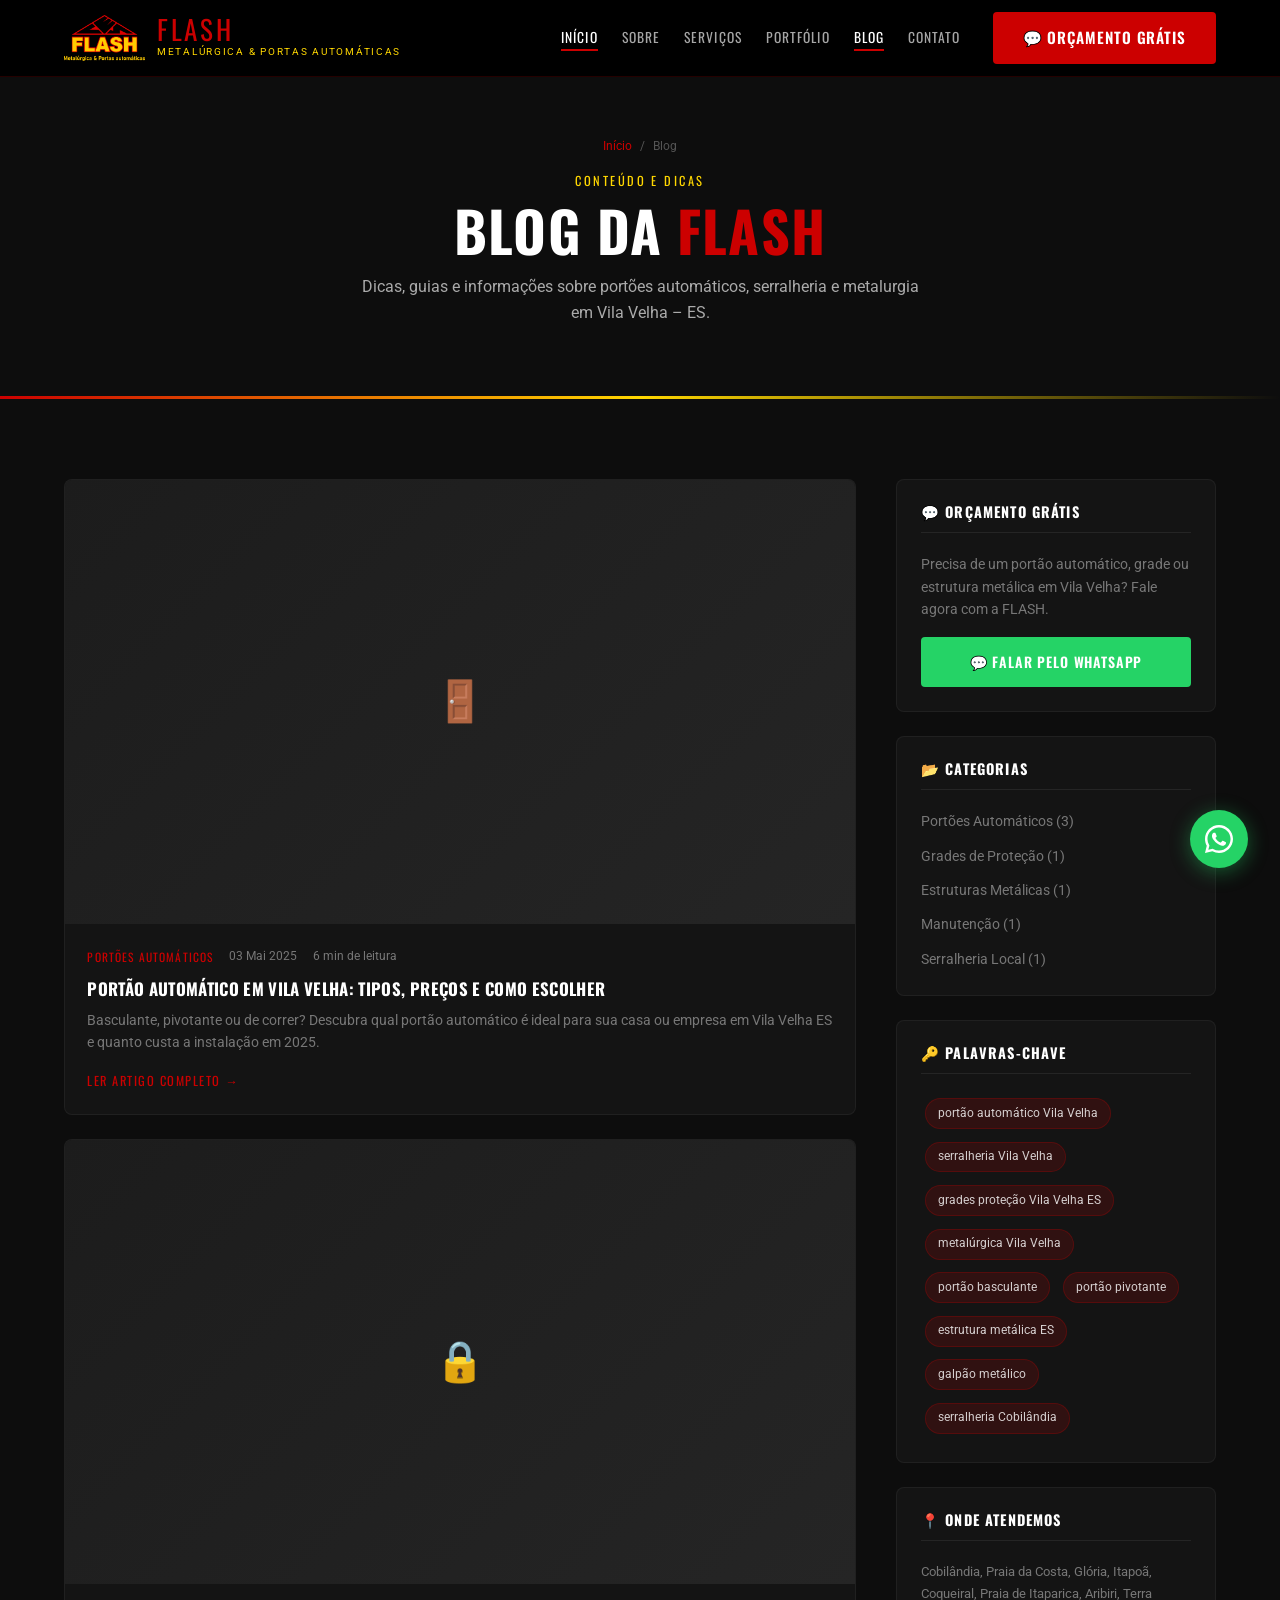
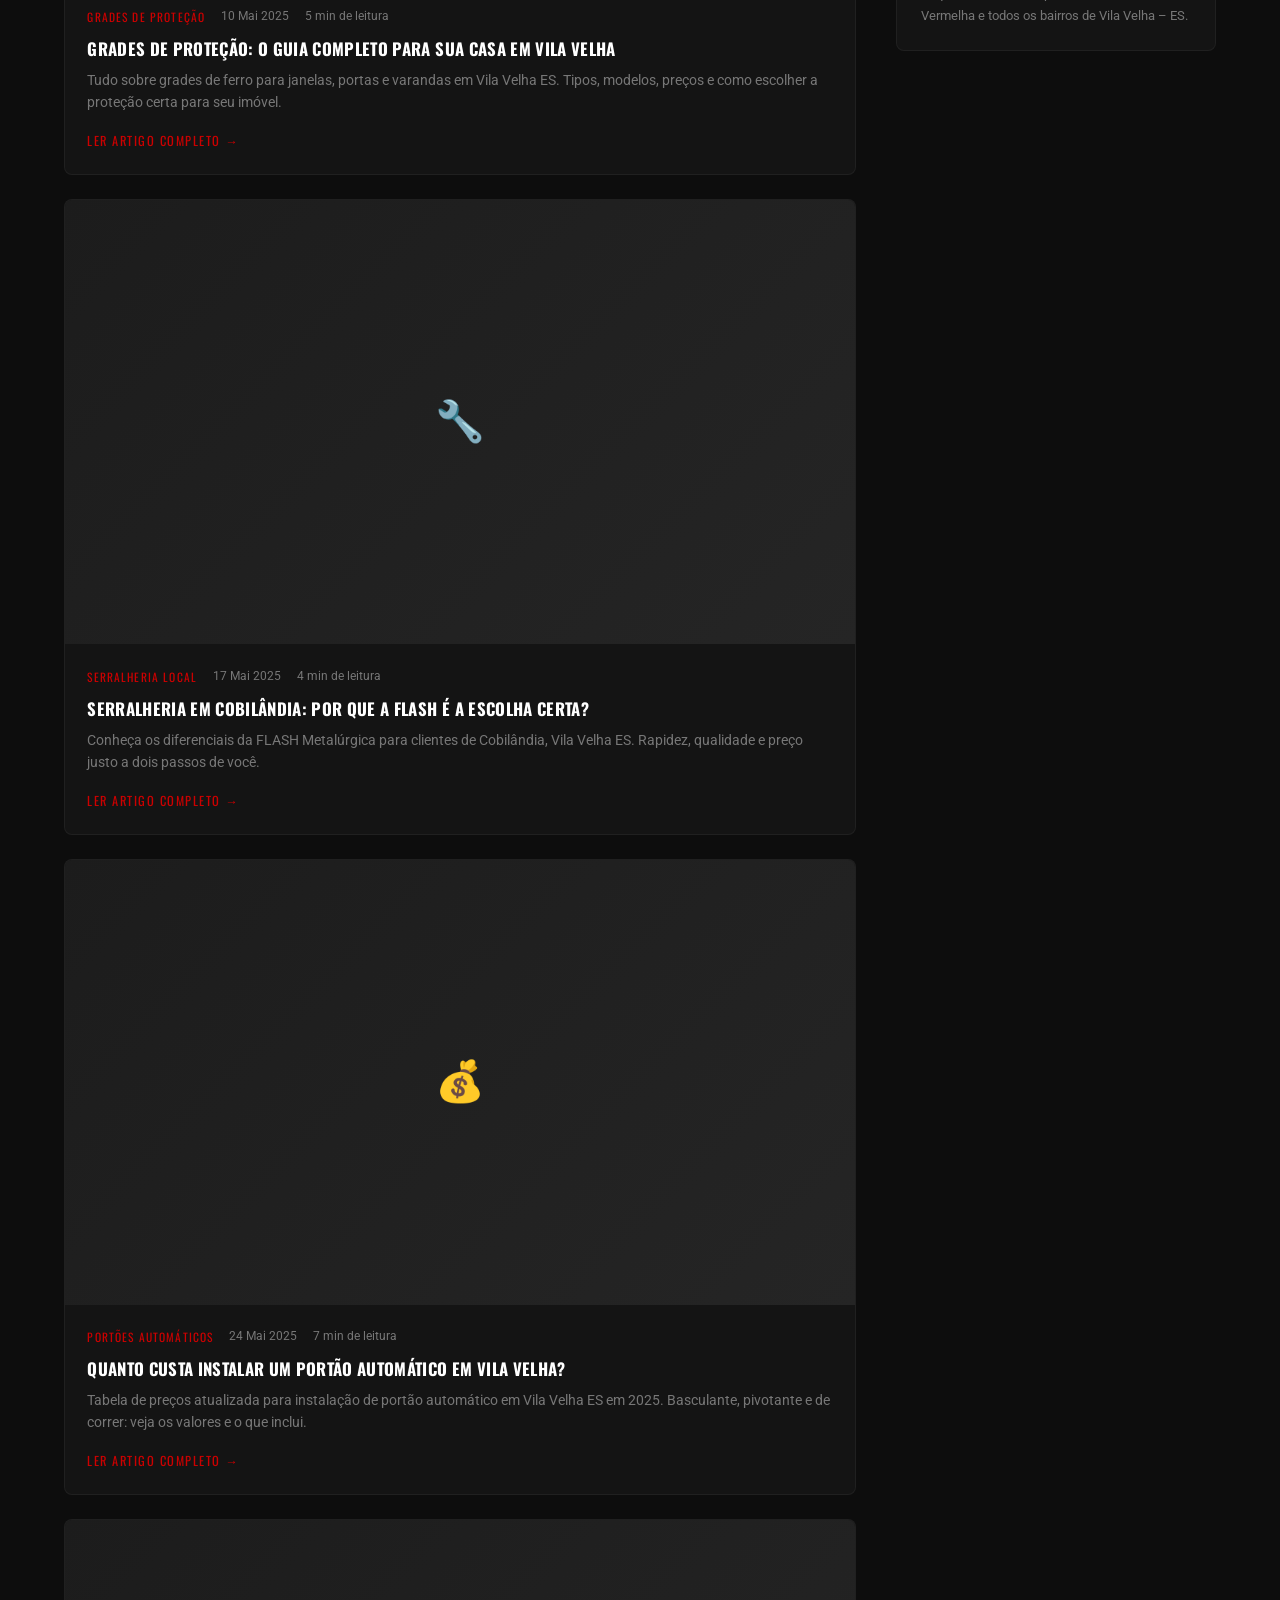
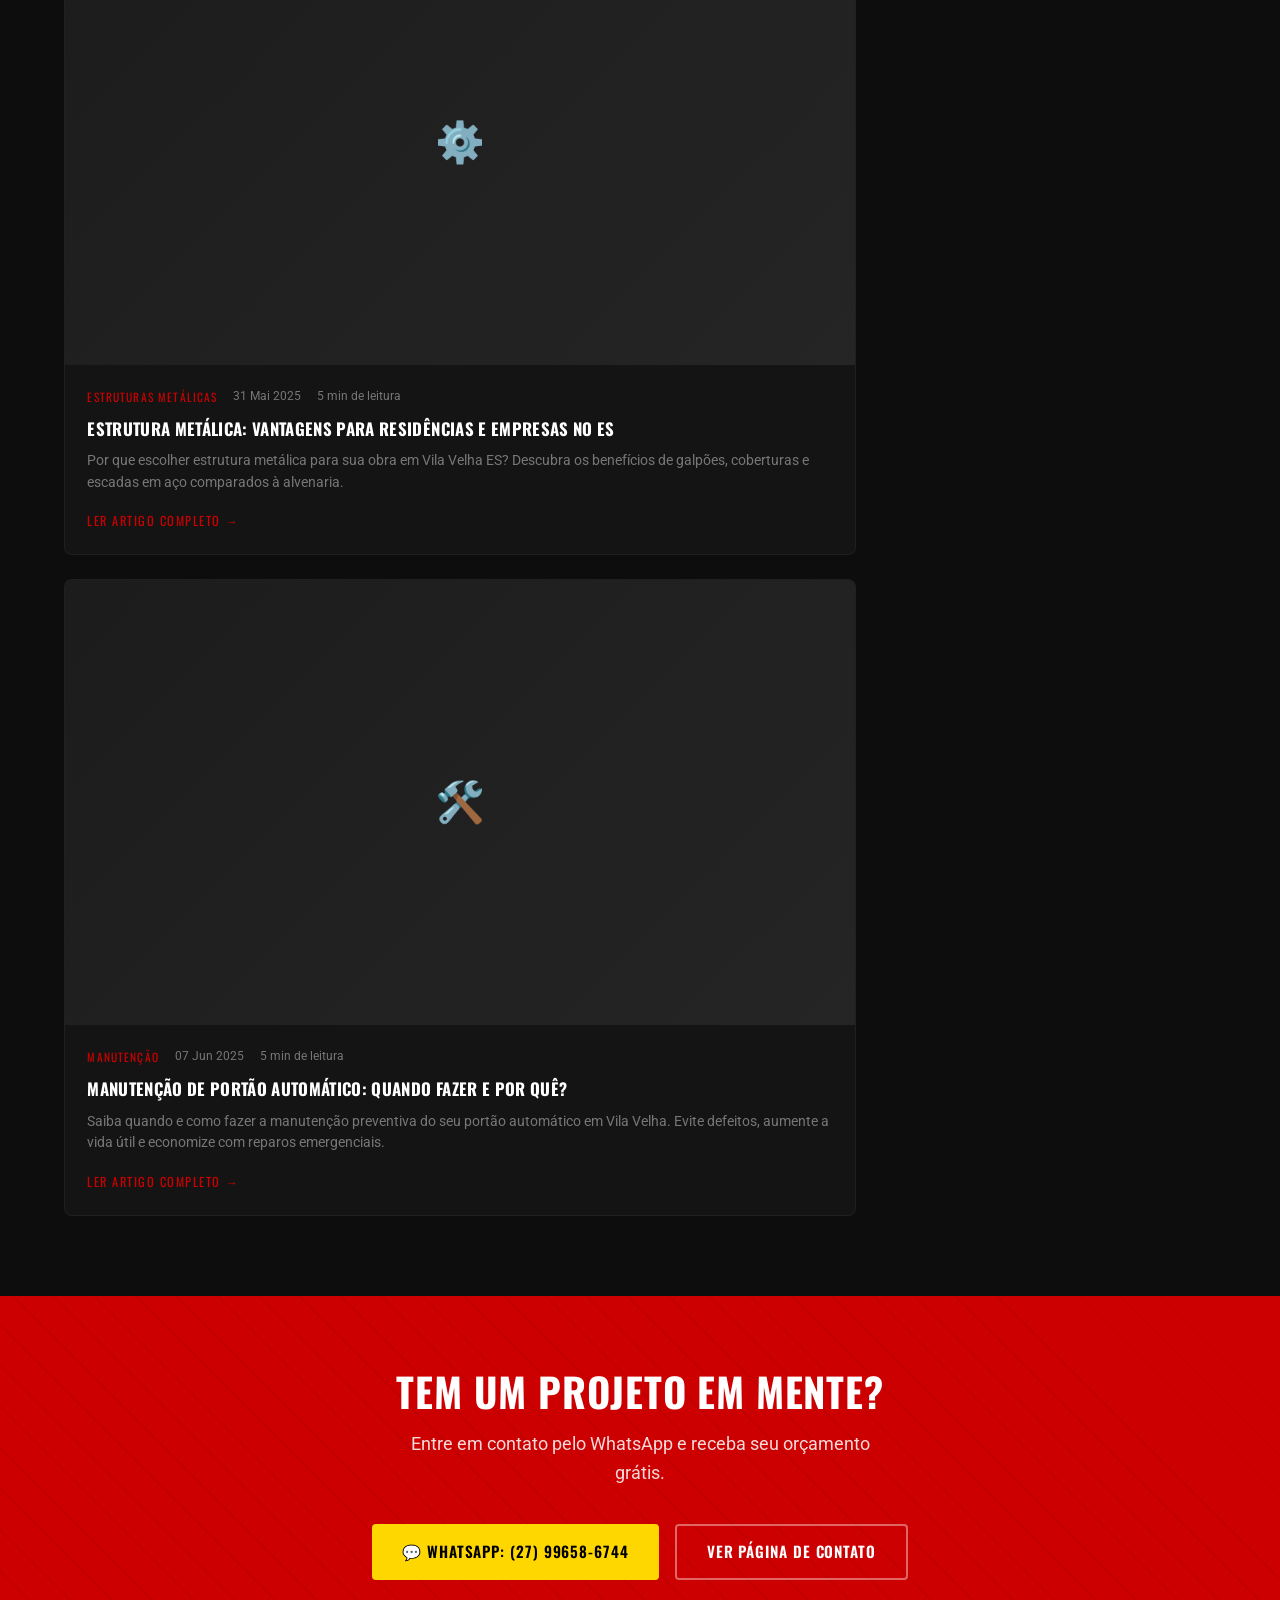
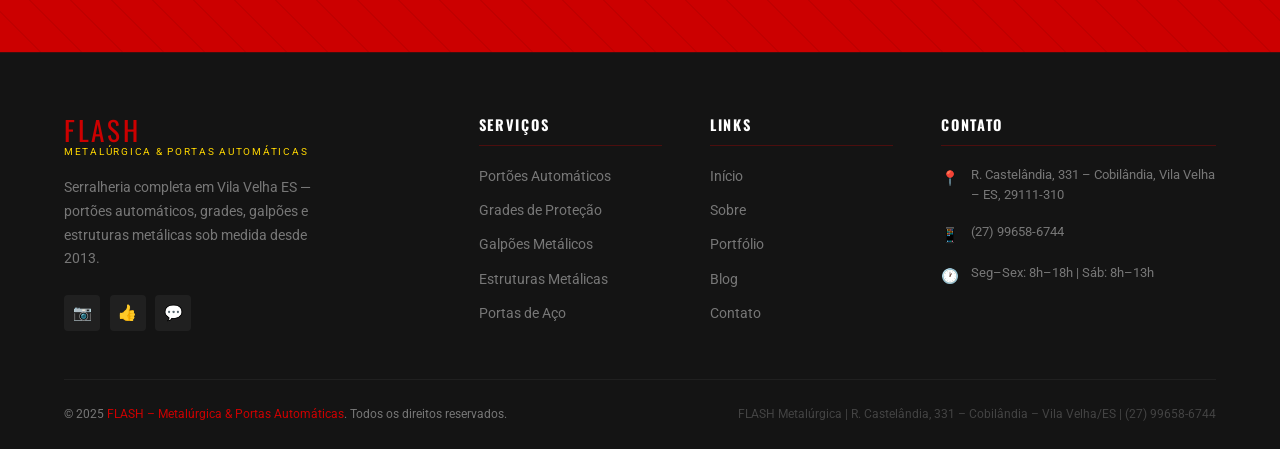
==== blog/index.html @ f423963b "feat: site estático Flash Serralheria Site completo com páginas index, serviços, portfólio, sobre e " ====
<!DOCTYPE html>
<html lang="pt-BR">
<head>
  <meta charset="UTF-8">
  <meta name="viewport" content="width=device-width, initial-scale=1.0">
  <title>Blog – Dicas de Serralheria e Portões Automáticos em Vila Velha ES | FLASH</title>
  <meta name="description" content="Blog da FLASH Metalúrgica: dicas sobre portões automáticos, grades de proteção, estruturas metálicas e serralheria em Vila Velha ES. Conteúdo técnico e informativo.">
  <link rel="canonical" href="https://flashmetalurgica.com.br/blog/">
  <meta property="og:title" content="Blog – FLASH Metalúrgica Vila Velha ES">
  <meta property="og:description" content="Dicas e informações sobre portões automáticos, grades de proteção, galpões e serralheria em Vila Velha ES.">
  <meta property="og:type" content="website">
  <link rel="stylesheet" href="../assets/css/style.css">
</head>
<body>

<header class="site-header" id="site-header">
  <div class="container">
    <div class="header-inner">
      <a href="../index.html" class="logo">
        <img src="../assets/images/logo.png" alt="FLASH Metalúrgica" onerror="this.style.display='none'">
        <div class="logo-text">
          <span class="logo-name">FLASH</span>
          <span class="logo-sub">Metalúrgica &amp; Portas Automáticas</span>
        </div>
      </a>
      <nav class="main-nav">
        <ul class="nav-links">
          <li><a href="../index.html">Início</a></li>
          <li><a href="../sobre.html">Sobre</a></li>
          <li><a href="../servicos.html">Serviços</a></li>
          <li><a href="../portfolio.html">Portfólio</a></li>
          <li><a href="index.html" class="active">Blog</a></li>
          <li><a href="../contato.html">Contato</a></li>
        </ul>
        <div class="nav-cta">
          <a href="https://wa.me/5527996586744?text=Olá%2C%20FLASH!%20Gostaria%20de%20um%20orçamento." class="btn btn-primary" target="_blank" rel="noopener">💬 Orçamento Grátis</a>
        </div>
      </nav>
      <button class="hamburger" aria-label="Abrir menu"><span></span><span></span><span></span></button>
    </div>
  </div>
</header>

<section class="page-hero">
  <div class="container">
    <div class="page-hero-inner">
      <div class="breadcrumb">
        <a href="../index.html">Início</a><span>/</span><span>Blog</span>
      </div>
      <span class="sec-label">Conteúdo e dicas</span>
      <h1>Blog da <span style="color:var(--red)">FLASH</span></h1>
      <p style="color:var(--gray-400); margin-top:.75rem; max-width:560px; margin-left:auto; margin-right:auto;">Dicas, guias e informações sobre portões automáticos, serralheria e metalurgia em Vila Velha – ES.</p>
    </div>
  </div>
</section>

<section style="background:var(--dark); padding:5rem 0;">
  <div class="container">
    <div class="blog-layout">
      <!-- Posts -->
      <div>
        <!-- Post 1 (em breve) -->
        <div style="display:flex; flex-direction:column; gap:1.5rem;">

          <div class="blog-card fade-up">
            <a href="portao-automatico-vila-velha.html">
              <div class="blog-card-img">🚪</div>
            </a>
            <div class="blog-card-body">
              <div class="blog-meta">
                <span class="blog-cat">Portões Automáticos</span>
                <span>03 Mai 2025</span>
                <span>6 min de leitura</span>
              </div>
              <a href="portao-automatico-vila-velha.html">
                <h2 class="blog-ttl">Portão automático em Vila Velha: tipos, preços e como escolher</h2>
              </a>
              <p class="blog-exc">Basculante, pivotante ou de correr? Descubra qual portão automático é ideal para sua casa ou empresa em Vila Velha ES e quanto custa a instalação em 2025.</p>
              <a href="portao-automatico-vila-velha.html" class="blog-link">Ler artigo completo →</a>
            </div>
          </div>

          <div class="blog-card fade-up">
            <a href="grades-protecao-vila-velha.html">
              <div class="blog-card-img">🔒</div>
            </a>
            <div class="blog-card-body">
              <div class="blog-meta">
                <span class="blog-cat">Grades de Proteção</span>
                <span>10 Mai 2025</span>
                <span>5 min de leitura</span>
              </div>
              <a href="grades-protecao-vila-velha.html">
                <h2 class="blog-ttl">Grades de proteção: o guia completo para sua casa em Vila Velha</h2>
              </a>
              <p class="blog-exc">Tudo sobre grades de ferro para janelas, portas e varandas em Vila Velha ES. Tipos, modelos, preços e como escolher a proteção certa para seu imóvel.</p>
              <a href="grades-protecao-vila-velha.html" class="blog-link">Ler artigo completo →</a>
            </div>
          </div>

          <div class="blog-card fade-up">
            <a href="serralheria-coblandia.html">
              <div class="blog-card-img">🔧</div>
            </a>
            <div class="blog-card-body">
              <div class="blog-meta">
                <span class="blog-cat">Serralheria Local</span>
                <span>17 Mai 2025</span>
                <span>4 min de leitura</span>
              </div>
              <a href="serralheria-coblandia.html">
                <h2 class="blog-ttl">Serralheria em Cobilândia: por que a FLASH é a escolha certa?</h2>
              </a>
              <p class="blog-exc">Conheça os diferenciais da FLASH Metalúrgica para clientes de Cobilândia, Vila Velha ES. Rapidez, qualidade e preço justo a dois passos de você.</p>
              <a href="serralheria-coblandia.html" class="blog-link">Ler artigo completo →</a>
            </div>
          </div>

          <div class="blog-card fade-up">
            <a href="custo-portao-automatico.html">
              <div class="blog-card-img">💰</div>
            </a>
            <div class="blog-card-body">
              <div class="blog-meta">
                <span class="blog-cat">Portões Automáticos</span>
                <span>24 Mai 2025</span>
                <span>7 min de leitura</span>
              </div>
              <a href="custo-portao-automatico.html">
                <h2 class="blog-ttl">Quanto custa instalar um portão automático em Vila Velha?</h2>
              </a>
              <p class="blog-exc">Tabela de preços atualizada para instalação de portão automático em Vila Velha ES em 2025. Basculante, pivotante e de correr: veja os valores e o que inclui.</p>
              <a href="custo-portao-automatico.html" class="blog-link">Ler artigo completo →</a>
            </div>
          </div>

          <div class="blog-card fade-up">
            <a href="estrutura-metalica-vantagens.html">
              <div class="blog-card-img">⚙️</div>
            </a>
            <div class="blog-card-body">
              <div class="blog-meta">
                <span class="blog-cat">Estruturas Metálicas</span>
                <span>31 Mai 2025</span>
                <span>5 min de leitura</span>
              </div>
              <a href="estrutura-metalica-vantagens.html">
                <h2 class="blog-ttl">Estrutura metálica: vantagens para residências e empresas no ES</h2>
              </a>
              <p class="blog-exc">Por que escolher estrutura metálica para sua obra em Vila Velha ES? Descubra os benefícios de galpões, coberturas e escadas em aço comparados à alvenaria.</p>
              <a href="estrutura-metalica-vantagens.html" class="blog-link">Ler artigo completo →</a>
            </div>
          </div>

          <div class="blog-card fade-up">
            <a href="manutencao-portao-automatico.html">
              <div class="blog-card-img">🛠️</div>
            </a>
            <div class="blog-card-body">
              <div class="blog-meta">
                <span class="blog-cat">Manutenção</span>
                <span>07 Jun 2025</span>
                <span>5 min de leitura</span>
              </div>
              <a href="manutencao-portao-automatico.html">
                <h2 class="blog-ttl">Manutenção de portão automático: quando fazer e por quê?</h2>
              </a>
              <p class="blog-exc">Saiba quando e como fazer a manutenção preventiva do seu portão automático em Vila Velha. Evite defeitos, aumente a vida útil e economize com reparos emergenciais.</p>
              <a href="manutencao-portao-automatico.html" class="blog-link">Ler artigo completo →</a>
            </div>
          </div>

        </div>
      </div>

      <!-- Sidebar -->
      <aside class="blog-sidebar">
        <div class="sidebar-widget">
          <h3 class="widget-title">💬 Orçamento Grátis</h3>
          <p style="color:var(--gray-500); font-size:.85rem; line-height:1.65; margin-bottom:1rem;">Precisa de um portão automático, grade ou estrutura metálica em Vila Velha? Fale agora com a FLASH.</p>
          <a href="https://wa.me/5527996586744?text=Olá%20FLASH!%20Li%20o%20blog%20e%20quero%20um%20orçamento." class="btn btn-wpp" style="width:100%; justify-content:center; font-size:.875rem;" target="_blank" rel="noopener">
            💬 Falar pelo WhatsApp
          </a>
        </div>
        <div class="sidebar-widget">
          <h3 class="widget-title">📂 Categorias</h3>
          <ul class="foot-links">
            <li><a href="#">Portões Automáticos (3)</a></li>
            <li><a href="#">Grades de Proteção (1)</a></li>
            <li><a href="#">Estruturas Metálicas (1)</a></li>
            <li><a href="#">Manutenção (1)</a></li>
            <li><a href="#">Serralheria Local (1)</a></li>
          </ul>
        </div>
        <div class="sidebar-widget">
          <h3 class="widget-title">🔑 Palavras-chave</h3>
          <div style="display:flex; flex-wrap:wrap; gap:.3rem;">
            <span class="kw-tag">portão automático Vila Velha</span>
            <span class="kw-tag">serralheria Vila Velha</span>
            <span class="kw-tag">grades proteção Vila Velha ES</span>
            <span class="kw-tag">metalúrgica Vila Velha</span>
            <span class="kw-tag">portão basculante</span>
            <span class="kw-tag">portão pivotante</span>
            <span class="kw-tag">estrutura metálica ES</span>
            <span class="kw-tag">galpão metálico</span>
            <span class="kw-tag">serralheria Cobilândia</span>
          </div>
        </div>
        <div class="sidebar-widget">
          <h3 class="widget-title">📍 Onde Atendemos</h3>
          <p style="color:var(--gray-500); font-size:.82rem; line-height:1.65;">
            Cobilândia, Praia da Costa, Glória, Itapoã, Coqueiral, Praia de Itaparica, Aribiri, Terra Vermelha e todos os bairros de Vila Velha – ES.
          </p>
        </div>
      </aside>
    </div>
  </div>
</section>

<section class="cta-sec">
  <div class="container">
    <div class="cta-inner">
      <h2>Tem um projeto em mente?</h2>
      <p>Entre em contato pelo WhatsApp e receba seu orçamento grátis.</p>
      <div class="cta-btns">
        <a href="https://wa.me/5527996586744?text=Olá%20FLASH!%20Quero%20solicitar%20um%20orçamento." class="btn btn-secondary" target="_blank" rel="noopener">💬 WhatsApp: (27) 99658-6744</a>
        <a href="../contato.html" class="btn btn-outline">Ver Página de Contato</a>
      </div>
    </div>
  </div>
</section>

<footer class="site-footer">
  <div class="container">
    <div class="footer-grid">
      <div>
        <div class="logo-text" style="margin-bottom:1rem;"><span class="logo-name">FLASH</span><span class="logo-sub">Metalúrgica &amp; Portas Automáticas</span></div>
        <p class="footer-desc">Serralheria completa em Vila Velha ES — portões automáticos, grades, galpões e estruturas metálicas sob medida desde 2013.</p>
        <div class="footer-social">
          <a href="#" class="soc-link" aria-label="Instagram">📷</a>
          <a href="#" class="soc-link" aria-label="Facebook">👍</a>
          <a href="https://wa.me/5527996586744" class="soc-link" aria-label="WhatsApp" target="_blank" rel="noopener">💬</a>
        </div>
      </div>
      <div>
        <h4 class="foot-col-title">Serviços</h4>
        <ul class="foot-links">
          <li><a href="../servicos.html#portoes">Portões Automáticos</a></li>
          <li><a href="../servicos.html#grades">Grades de Proteção</a></li>
          <li><a href="../servicos.html#galpoes">Galpões Metálicos</a></li>
          <li><a href="../servicos.html#estruturas">Estruturas Metálicas</a></li>
          <li><a href="../servicos.html#portas">Portas de Aço</a></li>
        </ul>
      </div>
      <div>
        <h4 class="foot-col-title">Links</h4>
        <ul class="foot-links">
          <li><a href="../index.html">Início</a></li>
          <li><a href="../sobre.html">Sobre</a></li>
          <li><a href="../portfolio.html">Portfólio</a></li>
          <li><a href="index.html">Blog</a></li>
          <li><a href="../contato.html">Contato</a></li>
        </ul>
      </div>
      <div>
        <h4 class="foot-col-title">Contato</h4>
        <div class="foot-contact-item"><span class="foot-ico">📍</span><div class="foot-txt">R. Castelândia, 331 – Cobilândia, Vila Velha – ES, 29111-310</div></div>
        <div class="foot-contact-item"><span class="foot-ico">📱</span><div class="foot-txt"><a href="tel:+5527996586744">(27) 99658-6744</a></div></div>
        <div class="foot-contact-item"><span class="foot-ico">🕐</span><div class="foot-txt">Seg–Sex: 8h–18h | Sáb: 8h–13h</div></div>
      </div>
    </div>
    <div class="footer-bottom">
      <p class="foot-copy">© 2025 <a href="../index.html">FLASH – Metalúrgica &amp; Portas Automáticas</a>. Todos os direitos reservados.</p>
      <p class="foot-nap">FLASH Metalúrgica | R. Castelândia, 331 – Cobilândia – Vila Velha/ES | (27) 99658-6744</p>
    </div>
  </div>
</footer>

<div class="wpp-float">
  <span class="wpp-tip">Solicitar orçamento grátis!</span>
  <a href="https://wa.me/5527996586744?text=Olá%2C%20FLASH!%20Quero%20solicitar%20um%20orçamento." class="wpp-btn" target="_blank" rel="noopener" aria-label="WhatsApp">
    <svg viewBox="0 0 32 32" xmlns="http://www.w3.org/2000/svg"><path d="M16 0C7.163 0 0 7.163 0 16c0 2.822.733 5.476 2.014 7.789L0 32l8.417-2.006A15.925 15.925 0 0016 32c8.837 0 16-7.163 16-16S24.837 0 16 0zm0 29.2a13.16 13.16 0 01-6.716-1.836l-.48-.285-4.997 1.19 1.261-4.863-.312-.498A13.159 13.159 0 012.8 16C2.8 8.706 8.706 2.8 16 2.8S29.2 8.706 29.2 16 23.294 29.2 16 29.2zm7.23-9.852c-.396-.198-2.343-1.155-2.706-1.287-.363-.132-.627-.198-.891.198-.264.396-1.022 1.287-1.253 1.551-.23.264-.461.297-.857.099-.396-.198-1.672-.616-3.184-1.964-1.177-1.049-1.97-2.344-2.201-2.74-.23-.396-.024-.61.174-.807.178-.178.396-.462.594-.693.198-.231.264-.396.396-.66.132-.264.066-.495-.033-.693-.099-.198-.891-2.15-1.22-2.942-.322-.772-.649-.667-.891-.679l-.759-.013c-.264 0-.693.099-1.056.495-.363.396-1.385 1.353-1.385 3.3s1.418 3.828 1.616 4.092c.198.264 2.79 4.261 6.759 5.979.945.407 1.682.65 2.256.832.948.302 1.811.259 2.493.157.76-.113 2.343-.958 2.673-1.883.33-.924.33-1.716.231-1.882-.099-.165-.363-.264-.759-.462z"/></svg>
  </a>
</div>
<script src="../assets/js/main.js"></script>
</body>
</html>
---- assets/css/style.css ----
/* ============================================================
   FLASH – Metalúrgica & Portas Automáticas
   style.css — Design System Completo
   Cor: #CC0000 / #FFD700 / #000000
   Font: Oswald + Roboto
   ============================================================ */

@import url('https://fonts.googleapis.com/css2?family=Oswald:wght@400;500;600;700&family=Roboto:ital,wght@0,400;0,500;1,400&display=swap');

/* ==================== VARIABLES ==================== */
:root {
  --red:        #CC0000;
  --red-dark:   #990000;
  --red-light:  rgba(204,0,0,0.15);
  --yellow:     #FFD700;
  --yellow-dim: rgba(255,215,0,0.15);
  --black:      #000000;
  --dark:       #0d0d0d;
  --dark-2:     #141414;
  --dark-3:     #1c1c1c;
  --dark-4:     #252525;
  --white:      #ffffff;
  --gray-100:   #f0f0f0;
  --gray-400:   #aaaaaa;
  --gray-500:   #777777;
  --gray-600:   #555555;
  --green:      #25D366;
  --font-h:     'Oswald', sans-serif;
  --font-b:     'Roboto', sans-serif;
  --ease:       0.3s ease;
  --shadow:     0 4px 24px rgba(0,0,0,0.4);
  --shadow-r:   0 4px 24px rgba(204,0,0,0.3);
  --r:          4px;
  --r-lg:       8px;
  --max-w:      1200px;
}

/* ==================== RESET ==================== */
*, *::before, *::after { margin: 0; padding: 0; box-sizing: border-box; }
html { scroll-behavior: smooth; font-size: 16px; -webkit-tap-highlight-color: transparent; }
body { font-family: var(--font-b); background: var(--black); color: var(--white); line-height: 1.65; overflow-x: hidden; }
img { max-width: 100%; height: auto; display: block; }
a { text-decoration: none; color: inherit; }
ul, ol { list-style: none; }
button { cursor: pointer; border: none; background: none; font-family: inherit; }
input, select, textarea { font-family: inherit; }

/* ==================== TYPOGRAPHY ==================== */
h1, h2, h3, h4, h5, h6 {
  font-family: var(--font-h);
  text-transform: uppercase;
  letter-spacing: 0.02em;
  line-height: 1.15;
}
h1 { font-size: clamp(2rem,   5vw, 3.5rem); }
h2 { font-size: clamp(1.75rem,4vw, 2.5rem); }
h3 { font-size: clamp(1.2rem, 3vw, 1.75rem); }

/* ==================== LAYOUT ==================== */
.container {
  max-width: var(--max-w);
  margin: 0 auto;
  padding: 0 1.5rem;
}
section { padding: 5rem 0; }

/* Section header */
.sec-label {
  display: block;
  font-family: var(--font-h);
  font-size: .78rem;
  letter-spacing: .2em;
  text-transform: uppercase;
  color: var(--yellow);
  margin-bottom: .4rem;
}
.sec-title { margin-bottom: .75rem; }
.sec-title span { color: var(--red); }
.sec-desc { color: var(--gray-500); max-width: 600px; margin: 0 auto; font-size: .95rem; }
.sec-center { text-align: center; margin-bottom: 3rem; }
.divider {
  width: 56px; height: 3px;
  background: linear-gradient(90deg, var(--red), var(--yellow));
  margin: .75rem auto 0;
  border-radius: 2px;
}
.divider-left { margin-left: 0; }

/* ==================== BUTTONS ==================== */
.btn {
  display: inline-flex; align-items: center; gap: .5rem;
  padding: .85rem 1.875rem;
  font-family: var(--font-h); font-size: .95rem; font-weight: 600;
  letter-spacing: .06em; text-transform: uppercase;
  border-radius: var(--r); transition: var(--ease);
  white-space: nowrap;
}
.btn-primary  { background: var(--red);    color: var(--white); }
.btn-primary:hover  { background: var(--red-dark); transform: translateY(-2px); box-shadow: var(--shadow-r); }
.btn-secondary{ background: var(--yellow); color: var(--black); }
.btn-secondary:hover{ background: #ffe44d;  transform: translateY(-2px); }
.btn-outline  { background: transparent; color: var(--white); border: 2px solid rgba(255,255,255,.4); }
.btn-outline:hover  { border-color: var(--white); background: rgba(255,255,255,.08); transform: translateY(-2px); }
.btn-wpp      { background: var(--green);  color: var(--white); }
.btn-wpp:hover      { background: #1da851;  transform: translateY(-2px); }
.btn-dark     { background: var(--dark-3); color: var(--white); border: 1px solid rgba(255,255,255,.08); }
.btn-dark:hover     { background: var(--dark-4); }
.btn-sm { padding: .55rem 1.2rem; font-size: .78rem; }
.btn-icon { width: 38px; height: 38px; padding: 0; justify-content: center; }

/* ==================== HEADER ==================== */
.site-header {
  position: fixed; top: 0; left: 0; right: 0; z-index: 1000;
  background: rgba(0,0,0,.94);
  backdrop-filter: blur(12px);
  border-bottom: 1px solid rgba(204,0,0,.18);
  transition: box-shadow var(--ease);
}
.site-header.scrolled { box-shadow: 0 2px 40px rgba(204,0,0,.15); }
.header-inner {
  display: flex; align-items: center; justify-content: space-between;
  height: 76px;
}
.logo { display: flex; align-items: center; gap: .75rem; }
.logo img { height: 46px; width: auto; }
.logo-text { display: flex; flex-direction: column; }
.logo-name  { font-family: var(--font-h); font-size: 1.7rem; color: var(--red); letter-spacing: .1em; line-height: 1; }
.logo-sub   { font-size: .6rem; color: var(--yellow); letter-spacing: .18em; text-transform: uppercase; }

.main-nav { display: flex; align-items: center; gap: 2rem; }
.nav-links { display: flex; gap: 1.5rem; }
.nav-links a {
  font-family: var(--font-h); font-size: .85rem; letter-spacing: .08em;
  text-transform: uppercase; color: rgba(255,255,255,.65);
  position: relative; transition: color var(--ease);
}
.nav-links a::after {
  content: ''; position: absolute; bottom: -4px; left: 0;
  width: 0; height: 2px; background: var(--red); transition: width var(--ease);
}
.nav-links a:hover, .nav-links a.active { color: var(--white); }
.nav-links a:hover::after, .nav-links a.active::after { width: 100%; }

.hamburger { display: none; flex-direction: column; gap: 5px; padding: 4px; }
.hamburger span { display: block; width: 24px; height: 2px; background: var(--white); transition: var(--ease); border-radius: 1px; }
.hamburger.open span:nth-child(1) { transform: translateY(7px) rotate(45deg); }
.hamburger.open span:nth-child(2) { opacity: 0; }
.hamburger.open span:nth-child(3) { transform: translateY(-7px) rotate(-45deg); }

/* ==================== HERO ==================== */
.hero {
  position: relative; min-height: 100vh;
  display: flex; align-items: center;
  background: var(--black); overflow: hidden; padding-top: 76px;
}

/* Vídeo de fundo */
.hero-video {
  position: absolute; inset: 0;
  width: 100%; height: 100%;
  object-fit: cover;
  z-index: 0;
  pointer-events: none;
}

/* Overlay escuro sobre o vídeo */
.hero-video-overlay {
  position: absolute; inset: 0; z-index: 1;
  background: linear-gradient(
    135deg,
    rgba(0,0,0,.80) 0%,
    rgba(0,0,0,.65) 50%,
    rgba(0,0,0,.75) 100%
  );
}

/* Garante que hero-bg e conteúdo fiquem acima do vídeo */
.hero-bg { z-index: 2; }
.hero .container { position: relative; z-index: 3; }
.hero-deco { z-index: 2; }

.hero-bg {
  position: absolute; inset: 0;
  background:
    radial-gradient(ellipse 70% 60% at 10% 50%, rgba(204,0,0,.12) 0%, transparent 70%),
    radial-gradient(ellipse 50% 40% at 90% 80%, rgba(255,215,0,.04) 0%, transparent 60%);
}
.hero-bg::before {
  content: ''; position: absolute; inset: 0;
  background: repeating-linear-gradient(-45deg, transparent, transparent 38px, rgba(204,0,0,.025) 38px, rgba(204,0,0,.025) 39px);
}
.hero-content { position: relative; z-index: 1; max-width: 700px; }

.hero-badge {
  display: inline-flex; align-items: center; gap: .5rem;
  background: rgba(204,0,0,.12); border: 1px solid rgba(204,0,0,.3);
  color: var(--yellow); font-family: var(--font-h);
  font-size: .75rem; letter-spacing: .18em; text-transform: uppercase;
  padding: .38rem 1rem; border-radius: 100px; margin-bottom: 1.5rem;
}
.hero-badge::before { content: '●'; color: var(--red); font-size: .5rem; }

.hero h1 { color: var(--white); margin-bottom: 1.25rem; }
.hero h1 .r { color: var(--red); }
.hero h1 .y { color: var(--yellow); }

.hero-desc { font-size: 1.1rem; color: rgba(255,255,255,.72); margin-bottom: 2.25rem; max-width: 560px; line-height: 1.75; }

.hero-ctas { display: flex; gap: 1rem; flex-wrap: wrap; margin-bottom: 3rem; }

.hero-stats { display: flex; gap: 2.5rem; flex-wrap: wrap; }
.stat-val { font-family: var(--font-h); font-size: 2rem; color: var(--red); line-height: 1; display: block; }
.stat-lbl { font-size: .75rem; color: var(--gray-500); text-transform: uppercase; letter-spacing: .12em; }

.hero-deco {
  position: absolute; right: 0; top: 50%; transform: translateY(-50%);
  width: 46%; max-width: 600px; pointer-events: none; z-index: 0;
  opacity: .04; font-size: 30vw; font-family: var(--font-h);
  color: var(--white); text-align: right; line-height: 1; user-select: none;
}

/* ==================== SERVICES ==================== */
.services-sec { background: var(--dark); }
.services-grid { display: grid; grid-template-columns: repeat(auto-fit, minmax(300px,1fr)); gap: 1.25rem; }

.svc-card {
  background: var(--dark-2); border: 1px solid rgba(255,255,255,.05);
  border-radius: var(--r-lg); padding: 2rem;
  position: relative; overflow: hidden; transition: var(--ease);
}
.svc-card::before {
  content: ''; position: absolute; top: 0; left: 0; right: 0; height: 3px;
  background: linear-gradient(90deg, var(--red), var(--yellow));
  transform: scaleX(0); transform-origin: left; transition: var(--ease);
}
.svc-card:hover { border-color: rgba(204,0,0,.25); transform: translateY(-5px); box-shadow: 0 12px 40px rgba(204,0,0,.12); }
.svc-card:hover::before { transform: scaleX(1); }

.svc-icon {
  width: 58px; height: 58px;
  background: var(--red-light); border-radius: var(--r-lg);
  display: flex; align-items: center; justify-content: center;
  font-size: 1.7rem; margin-bottom: 1.4rem; transition: var(--ease);
}
.svc-card:hover .svc-icon { background: rgba(204,0,0,.22); }

.svc-title { font-family: var(--font-h); font-size: 1.15rem; text-transform: uppercase; letter-spacing: .05em; margin-bottom: .6rem; }
.svc-desc  { color: var(--gray-500); font-size: .9rem; line-height: 1.7; margin-bottom: 1.1rem; }
.svc-link  { font-family: var(--font-h); font-size: .8rem; letter-spacing: .12em; text-transform: uppercase; color: var(--red); display: flex; align-items: center; gap: .4rem; transition: var(--ease); }
.svc-link:hover { color: var(--yellow); gap: .75rem; }

/* ==================== DIFERENCIAIS ==================== */
.why-sec { background: var(--black); }
.why-grid { display: grid; grid-template-columns: 1fr 1fr; gap: 4rem; align-items: center; }
.why-text .sec-center { text-align: left; margin-bottom: 1.5rem; }
.why-text .divider { margin-left: 0; }

.why-list { margin-top: 2rem; display: flex; flex-direction: column; gap: 1.25rem; }
.why-item { display: flex; gap: 1rem; align-items: flex-start; }
.why-icon {
  width: 44px; height: 44px; min-width: 44px;
  background: var(--red-light); border: 1px solid rgba(204,0,0,.2);
  border-radius: var(--r); display: flex; align-items: center; justify-content: center;
  font-size: 1.1rem; color: var(--yellow);
}
.why-item h4 { font-family: var(--font-h); font-size: .95rem; letter-spacing: .05em; text-transform: uppercase; margin-bottom: .2rem; }
.why-item p  { color: var(--gray-500); font-size: .875rem; }

.why-visual { position: relative; }
.why-img-box {
  border-radius: var(--r-lg); overflow: hidden; aspect-ratio: 4/5;
  background: var(--dark-3);
  background: linear-gradient(135deg, var(--dark-3) 0%, var(--dark-4) 100%);
  display: flex; align-items: center; justify-content: center;
  font-size: 5rem; color: rgba(204,0,0,.15);
}
.why-badge-box {
  position: absolute; bottom: 1.5rem; right: -1.5rem;
  background: var(--red); padding: 1.25rem 1.5rem;
  border-radius: var(--r-lg); text-align: center; box-shadow: var(--shadow-r);
}
.why-badge-num  { font-family: var(--font-h); font-size: 2.4rem; line-height: 1; display: block; }
.why-badge-text { font-size: .7rem; text-transform: uppercase; letter-spacing: .12em; opacity: .9; }

/* ==================== PORTFOLIO ==================== */
.portfolio-sec { background: var(--dark); }
.portfolio-grid { display: grid; grid-template-columns: repeat(3,1fr); gap: 1rem; }
.port-item {
  position: relative; border-radius: var(--r-lg); overflow: hidden;
  aspect-ratio: 4/3; background: var(--dark-3); cursor: pointer;
}
.port-item:first-child { grid-column: span 2; aspect-ratio: 16/9; }
.port-item img { width: 100%; height: 100%; object-fit: cover; transition: transform .5s ease; }
.port-overlay {
  position: absolute; inset: 0;
  background: linear-gradient(to top, rgba(0,0,0,.9) 0%, transparent 55%);
  display: flex; flex-direction: column; justify-content: flex-end; padding: 1.5rem;
  opacity: 0; transition: var(--ease);
}
.port-item:hover img { transform: scale(1.06); }
.port-item:hover .port-overlay { opacity: 1; }
.port-tag   { font-family: var(--font-h); font-size: .7rem; letter-spacing: .18em; text-transform: uppercase; color: var(--yellow); margin-bottom: .2rem; }
.port-title { font-family: var(--font-h); font-size: 1.05rem; text-transform: uppercase; color: var(--white); }
.port-placeholder {
  width: 100%; height: 100%;
  display: flex; flex-direction: column; align-items: center; justify-content: center;
  gap: .6rem; color: var(--gray-600);
  background: linear-gradient(135deg, var(--dark-3), var(--dark-4));
}
.port-placeholder .icon { font-size: 2.5rem; opacity: .3; }
.port-placeholder .label { font-family: var(--font-h); font-size: .7rem; letter-spacing: .15em; text-transform: uppercase; opacity: .4; }

/* ==================== TESTIMONIALS ==================== */
.testimonials-sec { background: var(--black); }
.testi-grid { display: grid; grid-template-columns: repeat(3,1fr); gap: 1.5rem; }
.testi-card {
  background: var(--dark-2); border: 1px solid rgba(255,255,255,.05);
  border-radius: var(--r-lg); padding: 2rem; position: relative;
}
.testi-card::before {
  content: '"'; position: absolute; top: .75rem; right: 1.25rem;
  font-family: Georgia,serif; font-size: 4rem; color: rgba(204,0,0,.12); line-height: 1;
}
.testi-stars { color: var(--yellow); font-size: .95rem; letter-spacing: .12em; margin-bottom: .9rem; }
.testi-text  { color: rgba(255,255,255,.78); font-size: .9rem; line-height: 1.8; margin-bottom: 1.4rem; font-style: italic; }
.testi-author { display: flex; align-items: center; gap: .75rem; }
.testi-avatar {
  width: 44px; height: 44px; border-radius: 50%; background: var(--red);
  display: flex; align-items: center; justify-content: center;
  font-family: var(--font-h); font-size: 1.1rem; color: var(--white); flex-shrink: 0;
}
.testi-name { font-family: var(--font-h); font-size: .9rem; text-transform: uppercase; letter-spacing: .05em; }
.testi-loc  { font-size: .77rem; color: var(--gray-500); }

/* ==================== CTA BAND ==================== */
.cta-sec {
  background: var(--red); position: relative; overflow: hidden; padding: 4.5rem 0;
}
.cta-sec::before {
  content: ''; position: absolute; inset: 0;
  background: repeating-linear-gradient(45deg, transparent, transparent 28px, rgba(0,0,0,.06) 28px, rgba(0,0,0,.06) 29px);
}
.cta-inner { position: relative; z-index: 1; text-align: center; }
.cta-sec h2 { color: var(--white); margin-bottom: 1rem; }
.cta-sec p  { color: rgba(255,255,255,.85); font-size: 1.1rem; margin-bottom: 2.25rem; max-width: 480px; margin-left: auto; margin-right: auto; }
.cta-btns { display: flex; gap: 1rem; justify-content: center; flex-wrap: wrap; }

/* ==================== LOCAL SEO SECTION ==================== */
.local-sec { background: var(--dark); }
.bairros-list {
  display: flex; flex-wrap: wrap; gap: .6rem;
  margin-top: 2rem;
}
.bairro-tag {
  background: var(--dark-3); border: 1px solid rgba(255,255,255,.06);
  border-radius: 100px; padding: .3rem .9rem;
  font-size: .8rem; color: var(--gray-400);
  transition: var(--ease);
}
.bairro-tag:hover { border-color: var(--red); color: var(--white); }

/* ==================== CONTACT FORM ==================== */
.contact-sec { background: var(--dark); }
.contact-grid { display: grid; grid-template-columns: 1fr 1.5fr; gap: 3rem; }
.contact-info { }
.contact-item { display: flex; gap: 1rem; align-items: flex-start; margin-bottom: 1.5rem; }
.contact-ico {
  width: 48px; height: 48px; min-width: 48px;
  background: var(--red-light); border-radius: var(--r);
  display: flex; align-items: center; justify-content: center;
  font-size: 1.2rem; color: var(--red);
}
.contact-lbl { font-family: var(--font-h); font-size: .8rem; letter-spacing: .12em; text-transform: uppercase; color: var(--yellow); margin-bottom: .2rem; }
.contact-val { color: var(--white); font-size: .95rem; }
.contact-val a { color: var(--white); } .contact-val a:hover { color: var(--red); }

.form-box {
  background: var(--dark-2); border: 1px solid rgba(255,255,255,.06);
  border-radius: var(--r-lg); padding: 2.5rem;
}
.form-box-title { font-family: var(--font-h); font-size: 1.4rem; text-transform: uppercase; letter-spacing: .04em; margin-bottom: .4rem; }
.form-box-sub   { color: var(--gray-500); font-size: .85rem; margin-bottom: 2rem; }
.form-group { margin-bottom: 1.2rem; }
.form-group label { display: block; font-family: var(--font-h); font-size: .72rem; letter-spacing: .12em; text-transform: uppercase; color: var(--gray-500); margin-bottom: .4rem; }
.form-group input,
.form-group select,
.form-group textarea {
  width: 100%; padding: .85rem 1rem;
  background: var(--dark-3); border: 1px solid rgba(255,255,255,.08);
  border-radius: var(--r); color: var(--white); font-size: .9rem;
  transition: border-color var(--ease); outline: none;
}
.form-group input:focus,
.form-group select:focus,
.form-group textarea:focus { border-color: var(--red); box-shadow: 0 0 0 3px rgba(204,0,0,.08); }
.form-group select option { background: var(--dark-3); }
.form-group textarea { resize: vertical; min-height: 120px; }
.form-row { display: grid; grid-template-columns: 1fr 1fr; gap: 1rem; }

/* ==================== MAP ==================== */
.map-sec { background: var(--black); padding: 0; border-top: 3px solid var(--red); }
.map-sec iframe { width: 100%; height: 420px; border: none; display: block; filter: grayscale(15%) invert(92%) hue-rotate(180deg) brightness(.85); }

/* ==================== FOOTER ==================== */
.site-footer {
  background: var(--dark-2);
  border-top: 1px solid rgba(204,0,0,.2);
  padding: 4rem 0 0;
}
.footer-grid {
  display: grid; grid-template-columns: 2fr 1fr 1fr 1.5fr; gap: 3rem;
  padding-bottom: 3rem; border-bottom: 1px solid rgba(255,255,255,.05);
}
.footer-desc { color: var(--gray-500); font-size: .875rem; line-height: 1.7; margin: 1rem 0 1.5rem; max-width: 280px; }
.footer-social { display: flex; gap: .6rem; }
.soc-link {
  width: 36px; height: 36px; background: rgba(255,255,255,.05);
  border-radius: var(--r); display: flex; align-items: center; justify-content: center;
  font-size: .95rem; transition: var(--ease);
}
.soc-link:hover { background: var(--red); }
.foot-col-title {
  font-family: var(--font-h); font-size: .9rem; letter-spacing: .12em;
  text-transform: uppercase; color: var(--white);
  margin-bottom: 1.2rem; padding-bottom: .7rem;
  border-bottom: 1px solid rgba(204,0,0,.3);
}
.foot-links { display: flex; flex-direction: column; gap: .7rem; }
.foot-links a { color: var(--gray-500); font-size: .875rem; transition: var(--ease); display: flex; align-items: center; gap: .4rem; }
.foot-links a:hover { color: var(--red); padding-left: 4px; }
.foot-contact-item { display: flex; gap: .75rem; align-items: flex-start; margin-bottom: 1rem; }
.foot-ico { color: var(--red); font-size: .9rem; margin-top: 2px; flex-shrink: 0; }
.foot-txt { color: var(--gray-500); font-size: .82rem; line-height: 1.55; }
.foot-txt a { color: var(--gray-500); } .foot-txt a:hover { color: var(--red); }

.footer-bottom {
  padding: 1.5rem 0;
  display: flex; justify-content: space-between; align-items: center; flex-wrap: wrap; gap: 1rem;
}
.foot-copy { font-size: .78rem; color: var(--gray-500); }
.foot-copy a { color: var(--red); }
.foot-nap { font-size: .72rem; color: rgba(255,255,255,.2); text-align: right; }

/* ==================== WHATSAPP FLOAT ==================== */
.wpp-float {
  position: fixed; bottom: 2rem; right: 2rem; z-index: 999;
  display: flex; flex-direction: column; align-items: flex-end; gap: .5rem;
}
.wpp-tip {
  background: var(--dark-3); color: var(--white); font-size: .78rem;
  padding: .4rem .875rem; border-radius: 100px;
  border: 1px solid rgba(255,255,255,.1); white-space: nowrap;
  opacity: 0; transform: translateX(10px); transition: var(--ease); pointer-events: none;
}
.wpp-float:hover .wpp-tip { opacity: 1; transform: translateX(0); }
.wpp-btn {
  width: 58px; height: 58px; background: var(--green); border-radius: 50%;
  display: flex; align-items: center; justify-content: center;
  box-shadow: 0 4px 20px rgba(37,211,102,.4); transition: var(--ease);
  animation: wpp-pulse 2.5s infinite;
}
.wpp-btn:hover { transform: scale(1.1); box-shadow: 0 6px 30px rgba(37,211,102,.5); animation: none; }
.wpp-btn svg { width: 28px; height: 28px; fill: white; }
@keyframes wpp-pulse {
  0%,100% { box-shadow: 0 4px 20px rgba(37,211,102,.4); }
  50%      { box-shadow: 0 4px 30px rgba(37,211,102,.55), 0 0 0 10px rgba(37,211,102,.08); }
}

/* ==================== PAGE HERO (inner pages) ==================== */
.page-hero {
  padding: 8.5rem 0 4.5rem; background: var(--dark); position: relative; overflow: hidden;
}
.page-hero::after {
  content: ''; position: absolute; bottom: 0; left: 0; right: 0; height: 3px;
  background: linear-gradient(90deg, var(--red), var(--yellow), transparent);
}
.page-hero-inner { text-align: center; }
.breadcrumb {
  display: flex; justify-content: center; gap: .5rem;
  font-size: .78rem; color: var(--gray-500); margin-bottom: .875rem;
}
.breadcrumb a { color: var(--red); } .breadcrumb span { color: var(--gray-600); }

/* ==================== SERVICES (servicos.html) ==================== */
.svc-detail-card {
  background: var(--dark-2); border: 1px solid rgba(255,255,255,.05);
  border-radius: var(--r-lg); padding: 2.5rem; margin-bottom: 1.5rem;
  display: grid; grid-template-columns: auto 1fr; gap: 2.5rem; align-items: start;
}
.svc-detail-icon { font-size: 2.75rem; width: 76px; height: 76px; background: var(--red-light); border-radius: var(--r-lg); display: flex; align-items: center; justify-content: center; flex-shrink: 0; }
.svc-detail-body h3 { font-family: var(--font-h); font-size: 1.4rem; text-transform: uppercase; letter-spacing: .04em; margin-bottom: .6rem; }
.svc-detail-body p  { color: var(--gray-500); font-size: .9rem; line-height: 1.75; margin-bottom: 1rem; }
.svc-feats { display: flex; flex-direction: column; gap: .4rem; }
.svc-feat  { display: flex; align-items: center; gap: .5rem; font-size: .875rem; color: rgba(255,255,255,.8); }
.svc-feat::before { content: '✓'; color: var(--yellow); font-weight: 700; }

/* ==================== PORTFOLIO PAGE ==================== */
.port-filter { display: flex; gap: .6rem; flex-wrap: wrap; margin-bottom: 2rem; }
.filter-btn { background: var(--dark-3); border: 1px solid rgba(255,255,255,.07); border-radius: 100px; padding: .4rem 1rem; font-family: var(--font-h); font-size: .78rem; letter-spacing: .12em; text-transform: uppercase; color: var(--gray-400); transition: var(--ease); }
.filter-btn.active, .filter-btn:hover { background: var(--red); border-color: var(--red); color: var(--white); }
.port-full-grid { display: grid; grid-template-columns: repeat(3,1fr); gap: 1rem; }

/* ==================== SOBRE PAGE ==================== */
.about-grid { display: grid; grid-template-columns: 1fr 1fr; gap: 4rem; align-items: center; }
.about-img { border-radius: var(--r-lg); overflow: hidden; aspect-ratio: 1; background: var(--dark-3); display: flex; align-items: center; justify-content: center; font-size: 6rem; color: rgba(204,0,0,.15); }
.timeline { margin-top: 2rem; display: flex; flex-direction: column; gap: 1.5rem; }
.timeline-item { display: flex; gap: 1.5rem; align-items: flex-start; }
.timeline-year { font-family: var(--font-h); font-size: 1.4rem; color: var(--red); min-width: 60px; line-height: 1; padding-top: .1rem; }
.timeline-body h4 { font-family: var(--font-h); font-size: 1rem; text-transform: uppercase; margin-bottom: .3rem; }
.timeline-body p  { color: var(--gray-500); font-size: .875rem; line-height: 1.65; }
.team-grid { display: grid; grid-template-columns: repeat(3,1fr); gap: 1.5rem; }
.team-card { background: var(--dark-2); border: 1px solid rgba(255,255,255,.05); border-radius: var(--r-lg); padding: 2rem; text-align: center; }
.team-avatar { width: 80px; height: 80px; border-radius: 50%; background: var(--red); display: flex; align-items: center; justify-content: center; font-family: var(--font-h); font-size: 2rem; color: var(--white); margin: 0 auto 1rem; }
.team-name  { font-family: var(--font-h); font-size: 1rem; text-transform: uppercase; letter-spacing: .05em; margin-bottom: .25rem; }
.team-role  { font-size: .8rem; color: var(--yellow); text-transform: uppercase; letter-spacing: .1em; }

/* ==================== BLOG ==================== */
.blog-grid { display: grid; grid-template-columns: repeat(3,1fr); gap: 1.5rem; }
.blog-card {
  background: var(--dark-2); border: 1px solid rgba(255,255,255,.05);
  border-radius: var(--r-lg); overflow: hidden; transition: var(--ease);
}
.blog-card:hover { border-color: rgba(204,0,0,.3); transform: translateY(-4px); box-shadow: 0 8px 30px rgba(204,0,0,.1); }
.blog-card-img {
  aspect-ratio: 16/9; background: linear-gradient(135deg, var(--dark-3), var(--dark-4));
  overflow: hidden; display: flex; align-items: center; justify-content: center; font-size: 2.5rem;
}
.blog-card-img img { width: 100%; height: 100%; object-fit: cover; transition: transform .5s ease; }
.blog-card:hover .blog-card-img img { transform: scale(1.05); }
.blog-card-body { padding: 1.4rem; }
.blog-meta { display: flex; gap: 1rem; font-size: .72rem; color: var(--gray-500); margin-bottom: .7rem; }
.blog-cat  { color: var(--red); font-family: var(--font-h); letter-spacing: .1em; text-transform: uppercase; }
.blog-ttl  { font-family: var(--font-h); font-size: 1.05rem; text-transform: uppercase; letter-spacing: .02em; color: var(--white); margin-bottom: .6rem; line-height: 1.4; transition: var(--ease); }
.blog-card:hover .blog-ttl { color: var(--red); }
.blog-exc  { font-size: .85rem; color: var(--gray-500); line-height: 1.6; margin-bottom: 1.1rem; }
.blog-link { font-family: var(--font-h); font-size: .78rem; letter-spacing: .12em; text-transform: uppercase; color: var(--red); display: flex; align-items: center; gap: .4rem; transition: var(--ease); }
.blog-link:hover { color: var(--yellow); gap: .75rem; }
.blog-sidebar { position: sticky; top: 96px; }
.sidebar-widget { background: var(--dark-2); border: 1px solid rgba(255,255,255,.05); border-radius: var(--r-lg); padding: 1.5rem; margin-bottom: 1.5rem; }
.widget-title { font-family: var(--font-h); font-size: .9rem; text-transform: uppercase; letter-spacing: .08em; margin-bottom: 1.25rem; padding-bottom: .75rem; border-bottom: 1px solid rgba(255,255,255,.07); }
.kw-tag { display: inline-block; background: var(--red-light); border: 1px solid rgba(204,0,0,.25); border-radius: 100px; padding: .28rem .75rem; font-size: .75rem; color: rgba(255,255,255,.8); margin: .25rem; transition: var(--ease); }
.kw-tag:hover { background: var(--red); color: var(--white); }
.blog-layout { display: grid; grid-template-columns: 1fr 320px; gap: 2.5rem; align-items: start; }
.post-content { max-width: none; }
.post-header  { margin-bottom: 2.25rem; padding-bottom: 2rem; border-bottom: 1px solid rgba(255,255,255,.07); }
.post-meta    { display: flex; gap: 1.25rem; font-size: .78rem; color: var(--gray-500); margin-bottom: 1rem; flex-wrap: wrap; }
.post-meta-ico { color: var(--red); margin-right: .2rem; }
.post-cat      { color: var(--red); font-weight: 600; }
.post-ttl      { font-family: var(--font-h); font-size: clamp(1.75rem,4vw,2.4rem); text-transform: uppercase; letter-spacing: .02em; margin-bottom: .875rem; }
.post-lead     { font-size: 1.05rem; color: rgba(255,255,255,.7); line-height: 1.75; }
.post-thumb    { aspect-ratio: 16/9; background: var(--dark-3); border-radius: var(--r-lg); overflow: hidden; margin-bottom: 2.25rem; display: flex; align-items: center; justify-content: center; font-size: 4rem; }
.post-thumb img { width: 100%; height: 100%; object-fit: cover; }
.post-body { color: rgba(255,255,255,.82); font-size: 1.0625rem; line-height: 1.85; }
.post-body h2,.post-body h3 { color: var(--white); margin: 2rem 0 .875rem; }
.post-body h2 { font-size: 1.5rem; } .post-body h3 { font-size: 1.2rem; }
.post-body p  { margin-bottom: 1.2rem; }
.post-body ul,.post-body ol { margin: 1rem 0 1.4rem 1.5rem; }
.post-body li { margin-bottom: .5rem; }
.post-body a  { color: var(--red); text-decoration: underline; }
.post-body blockquote { border-left: 3px solid var(--red); padding: 1rem 1.5rem; margin: 1.5rem 0; background: var(--dark-2); border-radius: 0 var(--r) var(--r) 0; color: rgba(255,255,255,.9); font-style: italic; }
.post-body img { border-radius: var(--r-lg); margin: 1.5rem 0; }
.post-cta { margin-top: 3rem; background: var(--red); border-radius: var(--r-lg); padding: 2rem; text-align: center; }
.post-cta h3 { color: var(--white); margin-bottom: .5rem; }
.post-cta p  { color: rgba(255,255,255,.85); margin-bottom: 1.4rem; font-size: .9rem; }

/* ==================== ADMIN LAYOUT ==================== */
.admin-body { background: var(--dark); }
.admin-layout { display: flex; min-height: 100vh; }

.adm-sidebar {
  width: 250px; min-width: 250px;
  background: var(--black); border-right: 1px solid rgba(204,0,0,.2);
  position: fixed; top: 0; left: 0; bottom: 0; z-index: 200; overflow-y: auto;
  display: flex; flex-direction: column;
}
.adm-sidebar-logo {
  padding: 1.25rem 1.5rem; border-bottom: 1px solid rgba(204,0,0,.2);
  display: flex; align-items: center; gap: .75rem;
}
.adm-logo-icon { width: 38px; height: 38px; background: var(--red); border-radius: var(--r); display: flex; align-items: center; justify-content: center; font-family: var(--font-h); font-size: 1.2rem; color: var(--white); flex-shrink: 0; }
.adm-logo-name { font-family: var(--font-h); font-size: 1.05rem; color: var(--white); letter-spacing: .1em; line-height: 1.1; }
.adm-logo-sub  { font-size: .62rem; color: var(--gray-500); text-transform: uppercase; letter-spacing: .12em; }

.adm-nav { flex: 1; padding: 1rem; }
.adm-nav-section { font-family: var(--font-h); font-size: .62rem; letter-spacing: .22em; text-transform: uppercase; color: var(--gray-600); padding: .4rem .75rem; margin-top: 1rem; }
.adm-nav a {
  display: flex; align-items: center; gap: .875rem;
  padding: .7rem 1rem; border-radius: var(--r);
  color: rgba(255,255,255,.55); font-size: .875rem;
  transition: var(--ease); margin-bottom: 2px;
}
.adm-nav a .ni { font-size: 1rem; width: 18px; text-align: center; }
.adm-nav a:hover { background: var(--red-light); color: var(--white); }
.adm-nav a.active { background: var(--red); color: var(--white); }

.adm-sidebar-foot {
  padding: 1.25rem 1.5rem; border-top: 1px solid rgba(255,255,255,.05);
}
.adm-site-link { display: flex; align-items: center; gap: .5rem; font-size: .78rem; color: var(--gray-500); transition: var(--ease); }
.adm-site-link:hover { color: var(--white); }
.adm-logout-btn {
  display: flex; align-items: center; gap: .5rem;
  width: 100%; margin-top: .6rem; padding: .5rem .6rem;
  background: rgba(204,0,0,.12); border: 1px solid rgba(204,0,0,.25);
  border-radius: 6px; color: var(--red); font-family: var(--font-h);
  font-size: .75rem; letter-spacing: .08em; text-transform: uppercase;
  cursor: pointer; transition: var(--ease);
}
.adm-logout-btn:hover { background: rgba(204,0,0,.25); color: #ff4444; }
.adm-site-link:hover { color: var(--red); }

.adm-main { flex: 1; margin-left: 250px; padding: 2rem; min-height: 100vh; }
.adm-topbar { display: flex; justify-content: space-between; align-items: flex-start; margin-bottom: 2rem; padding-bottom: 1.5rem; border-bottom: 1px solid rgba(255,255,255,.05); }
.adm-title-grp { }
.adm-page-title { font-family: var(--font-h); font-size: 1.4rem; text-transform: uppercase; letter-spacing: .05em; }
.adm-page-sub   { color: var(--gray-500); font-size: .78rem; margin-top: .2rem; }
.adm-topbar-actions { display: flex; gap: .6rem; align-items: center; }

/* Stats row */
.adm-stats { display: grid; grid-template-columns: repeat(4,1fr); gap: 1rem; margin-bottom: 2rem; }
.adm-stat {
  background: var(--dark-2); border: 1px solid rgba(255,255,255,.05);
  border-radius: var(--r-lg); padding: 1.4rem; position: relative; overflow: hidden;
}
.adm-stat::before { content: ''; position: absolute; top: 0; left: 0; right: 0; height: 2px; background: var(--acc, var(--red)); }
.adm-stat-lbl  { font-size: .7rem; text-transform: uppercase; letter-spacing: .12em; color: var(--gray-500); margin-bottom: .4rem; }
.adm-stat-val  { font-family: var(--font-h); font-size: 1.9rem; color: var(--white); line-height: 1; margin-bottom: .35rem; }
.adm-stat-chg  { font-size: .72rem; color: #4CAF50; }
.adm-stat-chg.down { color: #f44336; }
.adm-stat-ico  { position: absolute; bottom: .875rem; right: 1rem; font-size: 2rem; opacity: .07; }

/* Admin card */
.adm-card {
  background: var(--dark-2); border: 1px solid rgba(255,255,255,.05);
  border-radius: var(--r-lg); overflow: hidden; margin-bottom: 1.5rem;
}
.adm-card-head {
  display: flex; justify-content: space-between; align-items: center;
  padding: 1.1rem 1.5rem; border-bottom: 1px solid rgba(255,255,255,.05);
}
.adm-card-title { font-family: var(--font-h); font-size: .9rem; text-transform: uppercase; letter-spacing: .07em; }
.adm-card-body  { padding: 1.5rem; }

/* Admin table */
.adm-table { width: 100%; border-collapse: collapse; }
.adm-table th { font-family: var(--font-h); font-size: .65rem; letter-spacing: .18em; text-transform: uppercase; color: var(--gray-500); text-align: left; padding: .8rem 1.5rem; border-bottom: 1px solid rgba(255,255,255,.05); }
.adm-table td { padding: .9rem 1.5rem; border-bottom: 1px solid rgba(255,255,255,.03); font-size: .875rem; color: rgba(255,255,255,.78); vertical-align: middle; }
.adm-table tr:last-child td { border-bottom: none; }
.adm-table tr:hover td { background: rgba(255,255,255,.02); }

/* Badges */
.badge { display: inline-flex; align-items: center; padding: .22rem .7rem; border-radius: 100px; font-size: .68rem; font-family: var(--font-h); letter-spacing: .1em; text-transform: uppercase; }
.b-success { background: rgba(76,175,80,.14);   color: #4CAF50; }
.b-warning  { background: var(--yellow-dim);      color: var(--yellow); }
.b-danger   { background: rgba(204,0,0,.14);      color: var(--red); }
.b-info     { background: rgba(33,150,243,.14);   color: #42a5f5; }
.b-gray     { background: rgba(255,255,255,.07);  color: var(--gray-400); }

/* Admin form */
.adm-form-group { margin-bottom: 1.4rem; }
.adm-form-group label { display: block; font-family: var(--font-h); font-size: .7rem; letter-spacing: .14em; text-transform: uppercase; color: var(--gray-500); margin-bottom: .45rem; }
.adm-form-group input,
.adm-form-group select,
.adm-form-group textarea {
  width: 100%; padding: .8rem 1rem;
  background: var(--dark-3); border: 1px solid rgba(255,255,255,.08);
  border-radius: var(--r); color: var(--white); font-size: .9rem;
  transition: border-color var(--ease); outline: none;
}
.adm-form-group input:focus,
.adm-form-group select:focus,
.adm-form-group textarea:focus { border-color: var(--red); }
.adm-form-group select option { background: var(--dark-3); }
.adm-form-row { display: grid; grid-template-columns: 1fr 1fr; gap: 1rem; }
.adm-form-row-3 { display: grid; grid-template-columns: 1fr 1fr 1fr; gap: 1rem; }

/* Quill overrides */
.ql-toolbar.ql-snow { background: var(--dark-3) !important; border-color: rgba(255,255,255,.08) !important; border-radius: var(--r) var(--r) 0 0 !important; }
.ql-container.ql-snow { background: var(--dark-3) !important; border-color: rgba(255,255,255,.08) !important; border-radius: 0 0 var(--r) var(--r) !important; min-height: 380px; }
.ql-editor { color: var(--white) !important; font-size: 1rem !important; min-height: 380px; line-height: 1.75 !important; }
.ql-toolbar .ql-stroke { stroke: var(--gray-500) !important; }
.ql-toolbar .ql-fill   { fill: var(--gray-500) !important; }
.ql-toolbar button:hover .ql-stroke { stroke: var(--white) !important; }
.ql-toolbar .ql-active  .ql-stroke { stroke: var(--yellow) !important; }
.ql-toolbar .ql-picker-label { color: var(--gray-500) !important; }
.ql-toolbar .ql-picker-options { background: var(--dark-4) !important; border-color: rgba(255,255,255,.08) !important; }
.ql-toolbar .ql-picker-item { color: var(--white) !important; }

/* SEO Preview */
.seo-preview { background: var(--dark-3); border: 1px solid rgba(255,255,255,.08); border-radius: var(--r); padding: 1.25rem; }
.seo-prev-url  { font-size: .8rem; color: #4CAF50; margin-bottom: .25rem; }
.seo-prev-ttl  { font-size: 1rem; color: #8ab4f8; text-decoration: underline; margin-bottom: .25rem; font-family: Arial, sans-serif; }
.seo-prev-desc { font-size: .85rem; color: var(--gray-400); line-height: 1.5; font-family: Arial, sans-serif; }

/* Calendar */
.cal-header { display: flex; justify-content: space-between; align-items: center; margin-bottom: 1rem; }
.cal-month   { font-family: var(--font-h); font-size: 1.1rem; text-transform: uppercase; letter-spacing: .05em; }
.cal-grid-head { display: grid; grid-template-columns: repeat(7,1fr); gap: 4px; margin-bottom: 4px; }
.cal-grid-head span { text-align: center; font-family: var(--font-h); font-size: .65rem; letter-spacing: .15em; text-transform: uppercase; color: var(--gray-500); padding: .4rem; }
.cal-grid { display: grid; grid-template-columns: repeat(7,1fr); gap: 4px; }
.cal-cell {
  background: var(--dark-2); border: 1px solid rgba(255,255,255,.04);
  border-radius: var(--r); min-height: 84px; padding: .5rem;
  cursor: pointer; transition: var(--ease);
}
.cal-cell:hover   { border-color: rgba(204,0,0,.3); }
.cal-cell.has-post { border-color: rgba(204,0,0,.4); background: rgba(204,0,0,.04); }
.cal-cell.today    { border-color: var(--yellow); }
.cal-cell.empty    { background: transparent; border-color: transparent; pointer-events: none; }
.cal-day { font-family: var(--font-h); font-size: .8rem; color: var(--gray-500); margin-bottom: .25rem; }
.cal-cell.today .cal-day { color: var(--yellow); }
.cal-post { background: var(--red); border-radius: 2px; padding: 2px 5px; font-size: .62rem; color: var(--white); overflow: hidden; white-space: nowrap; text-overflow: ellipsis; margin-bottom: 2px; }

/* Keyword table */
.kw-intent { font-size: .7rem; font-family: var(--font-h); letter-spacing: .1em; text-transform: uppercase; }
.kw-vol-bar { height: 4px; background: rgba(255,255,255,.07); border-radius: 2px; width: 90px; position: relative; overflow: hidden; }
.kw-vol-fill { position: absolute; top: 0; left: 0; bottom: 0; background: linear-gradient(90deg, var(--red), var(--yellow)); border-radius: 2px; }
.kw-pri-alta  { color: #f44336; } .kw-pri-media { color: var(--yellow); } .kw-pri-baixa { color: #4CAF50; }

/* Chart wrapper */
.chart-wrap { background: var(--dark-2); border: 1px solid rgba(255,255,255,.05); border-radius: var(--r-lg); padding: 1.5rem; margin-bottom: 1.5rem; }
.chart-head  { display: flex; justify-content: space-between; align-items: center; margin-bottom: 1.25rem; }
.chart-ttl   { font-family: var(--font-h); font-size: .85rem; text-transform: uppercase; letter-spacing: .08em; color: var(--gray-400); }
.chart-canvas { position: relative; }

/* GSC */
.gsc-metrics { display: grid; grid-template-columns: repeat(4,1fr); gap: 1rem; margin-bottom: 2rem; }
.gsc-metric  { background: var(--dark-2); border: 1px solid rgba(255,255,255,.05); border-radius: var(--r-lg); padding: 1.25rem; text-align: center; }
.gsc-met-val { font-family: var(--font-h); font-size: 2rem; color: var(--white); margin-bottom: .2rem; }
.gsc-met-lbl { font-size: .7rem; text-transform: uppercase; letter-spacing: .12em; color: var(--gray-500); }
.gsc-met-chg { font-size: .72rem; color: #4CAF50; margin-top: .25rem; }
.gsc-met-chg.down { color: #f44336; }

/* Adm grid helpers */
.adm-grid-2 { display: grid; grid-template-columns: 1fr 1fr; gap: 1.5rem; }
.adm-grid-3 { display: grid; grid-template-columns: repeat(3,1fr); gap: 1.5rem; }

/* ==================== ANIMATIONS ==================== */
.fade-up {
  opacity: 0; transform: translateY(28px);
  transition: opacity .6s ease, transform .6s ease;
}
.fade-up.visible { opacity: 1; transform: translateY(0); }

/* ==================== RESPONSIVE ==================== */
@media (max-width: 1100px) {
  .footer-grid { grid-template-columns: 1fr 1fr; gap: 2rem; }
  .why-grid { grid-template-columns: 1fr; }
  .why-visual { display: none; }
  .adm-stats { grid-template-columns: repeat(2,1fr); }
  .gsc-metrics { grid-template-columns: repeat(2,1fr); }
}
@media (max-width: 900px) {
  .about-grid { grid-template-columns: 1fr; }
  .about-img  { display: none; }
  .blog-layout { grid-template-columns: 1fr; }
  .blog-grid { grid-template-columns: 1fr 1fr; }
}
@media (max-width: 768px) {
  .hamburger { display: flex; }
  .main-nav {
    position: fixed; top: 76px; left: 0; right: 0; bottom: 0;
    background: rgba(0,0,0,.97); flex-direction: column;
    justify-content: flex-start; align-items: stretch;
    padding: 2rem 1.5rem; gap: 0;
    transform: translateX(-100%); transition: transform var(--ease);
  }
  .main-nav.open { transform: translateX(0); }
  .nav-links { flex-direction: column; gap: 0; }
  .nav-links a { padding: 1rem 0; font-size: 1.2rem; border-bottom: 1px solid rgba(255,255,255,.05); }
  .nav-cta { margin-top: 1.5rem; }
  .nav-cta .btn { width: 100%; justify-content: center; }
  .services-grid { grid-template-columns: 1fr; }
  .portfolio-grid,.port-full-grid { grid-template-columns: 1fr 1fr; }
  .port-item:first-child { grid-column: span 1; aspect-ratio: 4/3; }
  .testi-grid { grid-template-columns: 1fr; }
  .contact-grid { grid-template-columns: 1fr; }
  .form-row { grid-template-columns: 1fr; }
  .footer-grid { grid-template-columns: 1fr; gap: 1.5rem; }
  .hero-stats { gap: 1.5rem; }
  .team-grid { grid-template-columns: 1fr 1fr; }
  .blog-grid { grid-template-columns: 1fr; }
  .adm-sidebar { transform: translateX(-100%); transition: transform var(--ease); }
  .adm-sidebar.open { transform: translateX(0); }
  .adm-main { margin-left: 0; }
  .adm-stats { grid-template-columns: 1fr 1fr; }
  .adm-grid-2,.adm-grid-3 { grid-template-columns: 1fr; }
  .adm-form-row,.adm-form-row-3 { grid-template-columns: 1fr; }
  .gsc-metrics { grid-template-columns: 1fr 1fr; }
  .svc-detail-card { grid-template-columns: 1fr; }
  .why-badge-box { position: static; display: inline-block; margin-top: 1rem; }
}
@media (max-width: 500px) {
  section { padding: 3rem 0; }
  .hero-ctas,.cta-btns { flex-direction: column; }
  .hero-ctas .btn,.cta-btns .btn { width: 100%; justify-content: center; }
  .portfolio-grid,.port-full-grid { grid-template-columns: 1fr; }
  .adm-stats { grid-template-columns: 1fr; }
  .gsc-metrics { grid-template-columns: 1fr; }
  .team-grid { grid-template-columns: 1fr; }
}
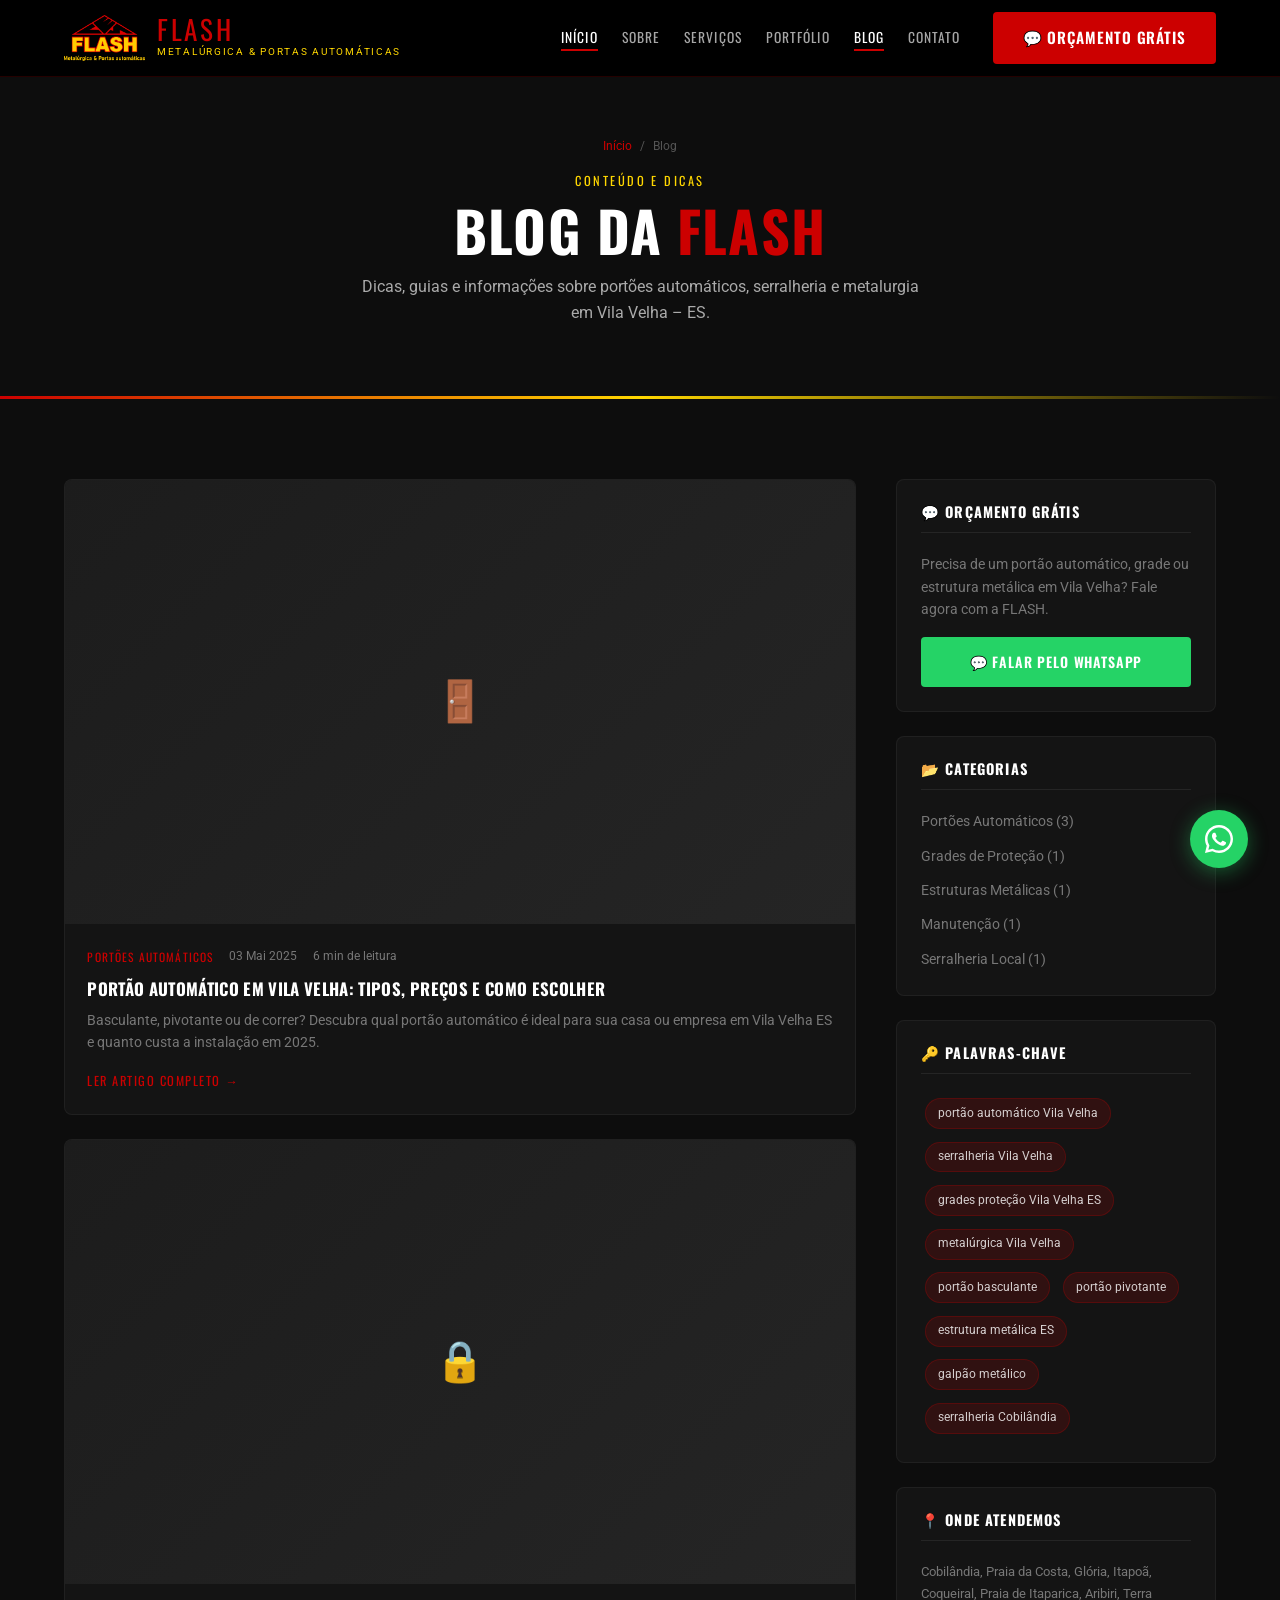
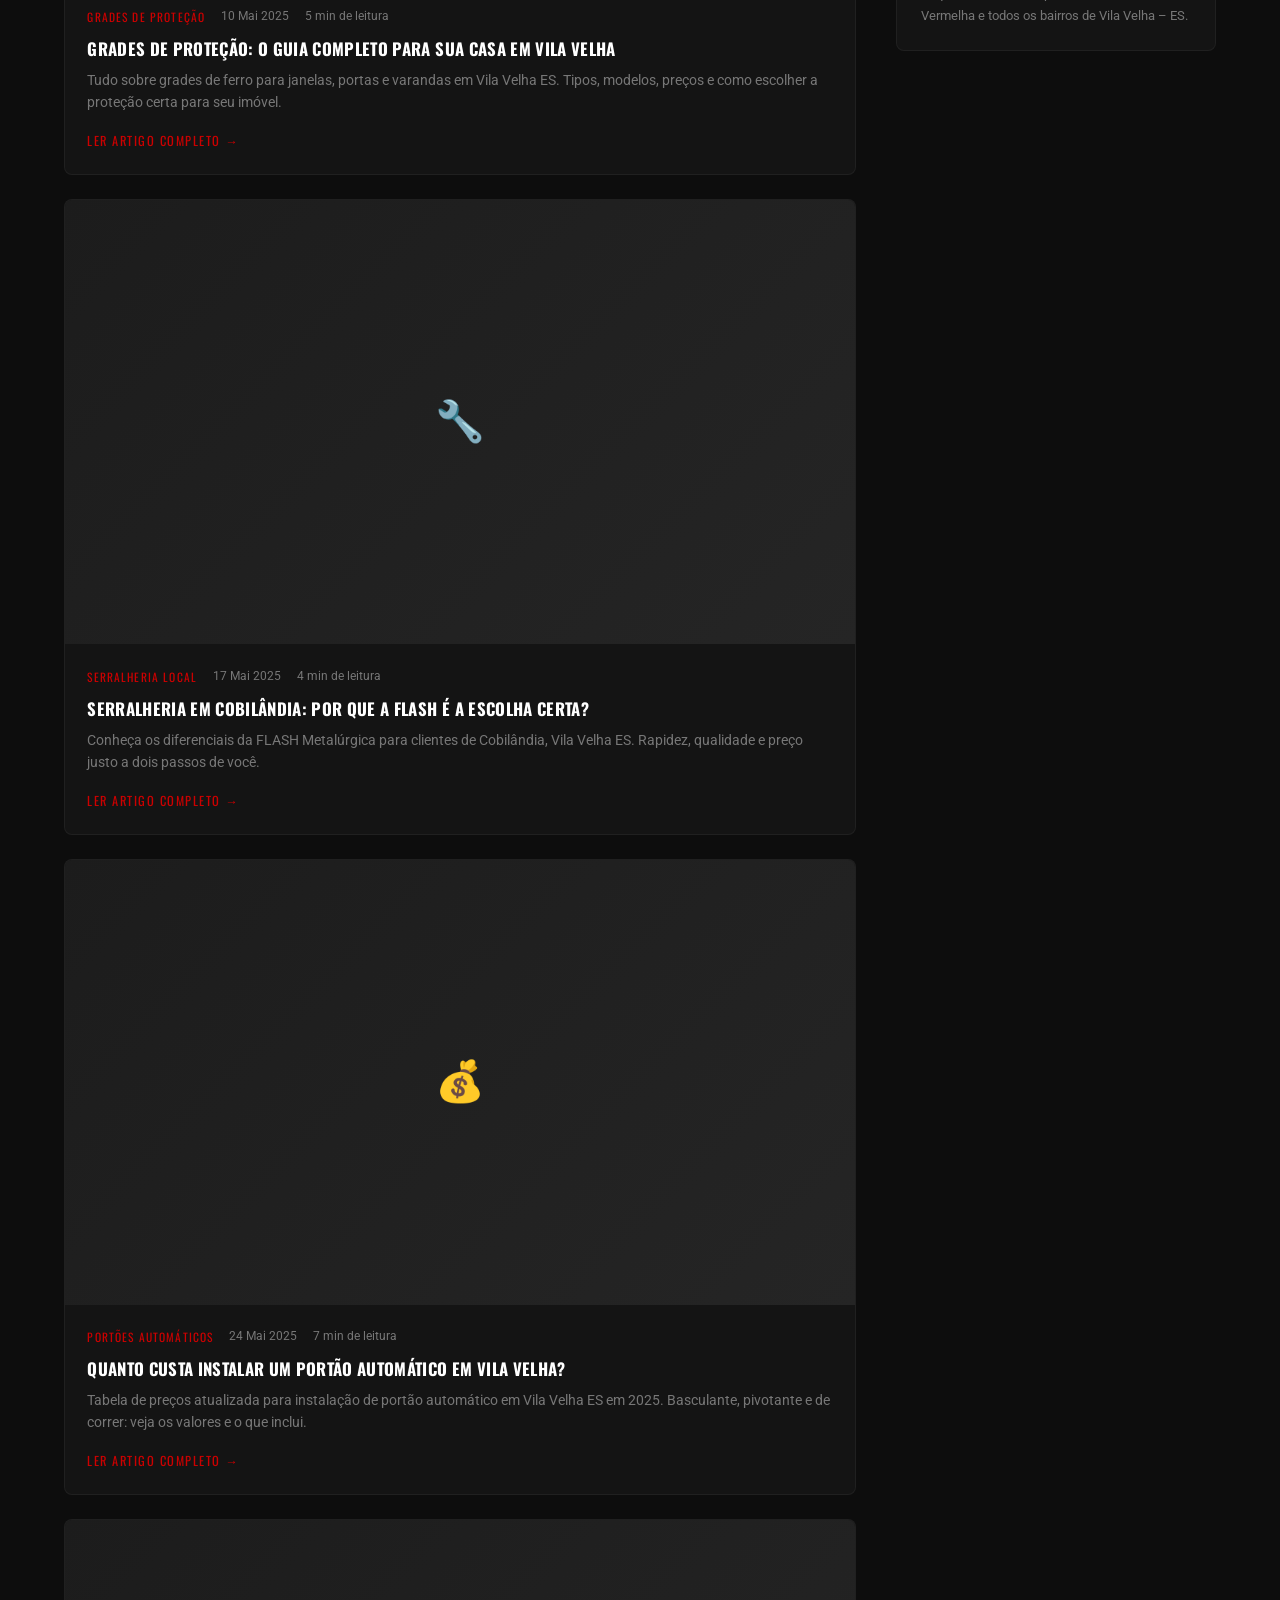
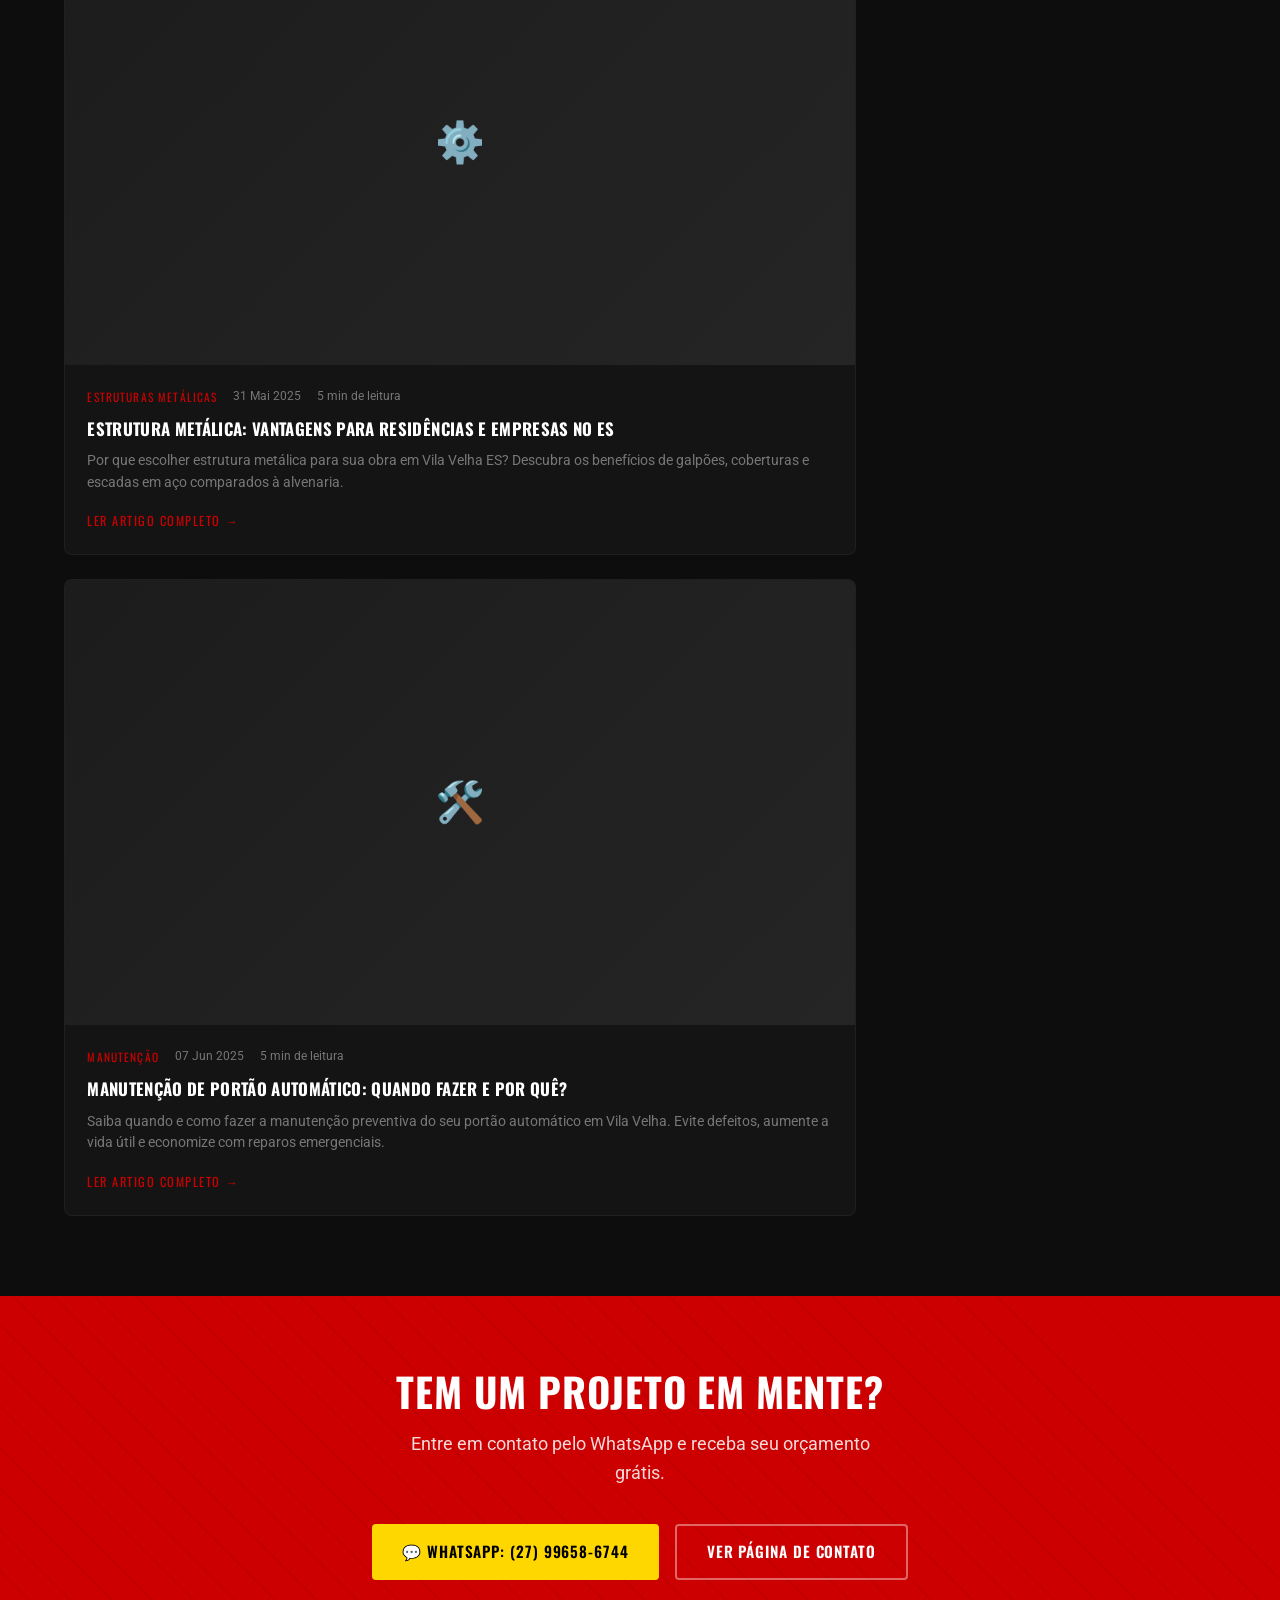
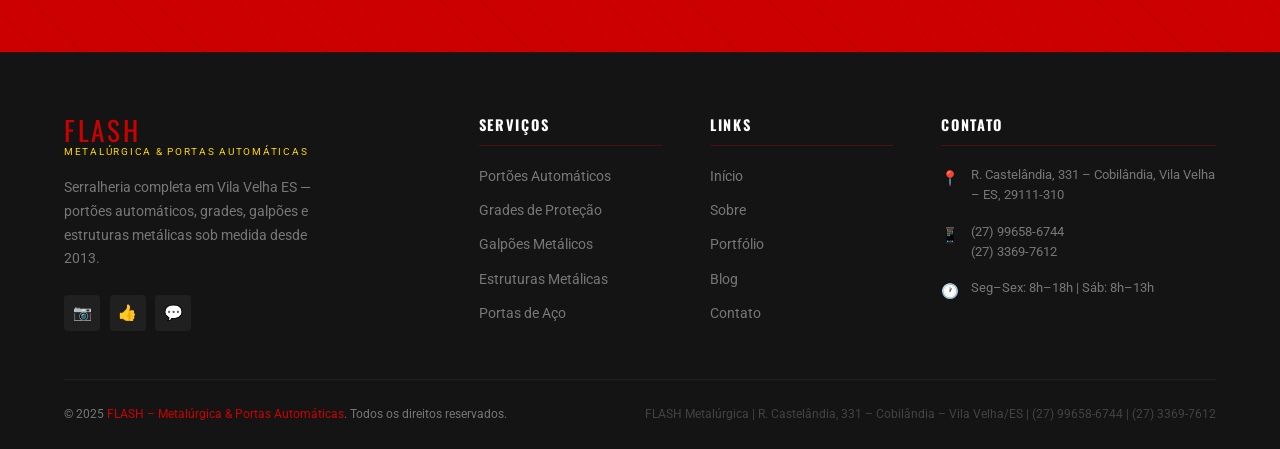
==== commit 2d360dbd: "feat: foco em porta automática e grades pronta entrega, tabela de preços e telefone fixo - Novo títu" ====
--- a/blog/index.html
+++ b/blog/index.html
@@ -265,13 +265,13 @@
       <div>
         <h4 class="foot-col-title">Contato</h4>
         <div class="foot-contact-item"><span class="foot-ico">📍</span><div class="foot-txt">R. Castelândia, 331 – Cobilândia, Vila Velha – ES, 29111-310</div></div>
-        <div class="foot-contact-item"><span class="foot-ico">📱</span><div class="foot-txt"><a href="tel:+5527996586744">(27) 99658-6744</a></div></div>
+        <div class="foot-contact-item"><span class="foot-ico">📱</span><div class="foot-txt"><a href="tel:+5527996586744">(27) 99658-6744</a><br><a href="tel:+552733697612">(27) 3369-7612</a></div></div>
         <div class="foot-contact-item"><span class="foot-ico">🕐</span><div class="foot-txt">Seg–Sex: 8h–18h | Sáb: 8h–13h</div></div>
       </div>
     </div>
     <div class="footer-bottom">
       <p class="foot-copy">© 2025 <a href="../index.html">FLASH – Metalúrgica &amp; Portas Automáticas</a>. Todos os direitos reservados.</p>
-      <p class="foot-nap">FLASH Metalúrgica | R. Castelândia, 331 – Cobilândia – Vila Velha/ES | (27) 99658-6744</p>
+      <p class="foot-nap">FLASH Metalúrgica | R. Castelândia, 331 – Cobilândia – Vila Velha/ES | (27) 99658-6744 | (27) 3369-7612</p>
     </div>
   </div>
 </footer>
--- a/assets/css/style.css
+++ b/assets/css/style.css
@@ -799,3 +799,12 @@
   .gsc-metrics { grid-template-columns: 1fr; }
   .team-grid { grid-template-columns: 1fr; }
 }
+
+/* ===== TABELA DE PREÇOS – GRADES PRONTA ENTREGA ===== */
+.price-grid { display: grid; grid-template-columns: repeat(auto-fit, minmax(min(240px, 100%), 1fr)); gap: 1rem; margin: 1.5rem 0; }
+.price-box { background: var(--dark-3); border: 1px solid var(--dark-4); border-radius: var(--r-lg); overflow: hidden; }
+.price-box h3 { font-family: var(--font-h); font-size: 1rem; text-transform: uppercase; letter-spacing: .04em; background: var(--dark-4); color: var(--white); padding: .65rem 1rem; margin: 0; }
+.price-box table { width: 100%; border-collapse: collapse; }
+.price-box td { padding: .55rem 1rem; font-size: .9rem; color: rgba(255,255,255,.85); border-top: 1px solid var(--dark-4); white-space: nowrap; }
+.price-box td:last-child { text-align: right; font-weight: 700; color: var(--red); white-space: nowrap; }
+.price-note { font-size: .8rem !important; color: var(--gray-500); }
